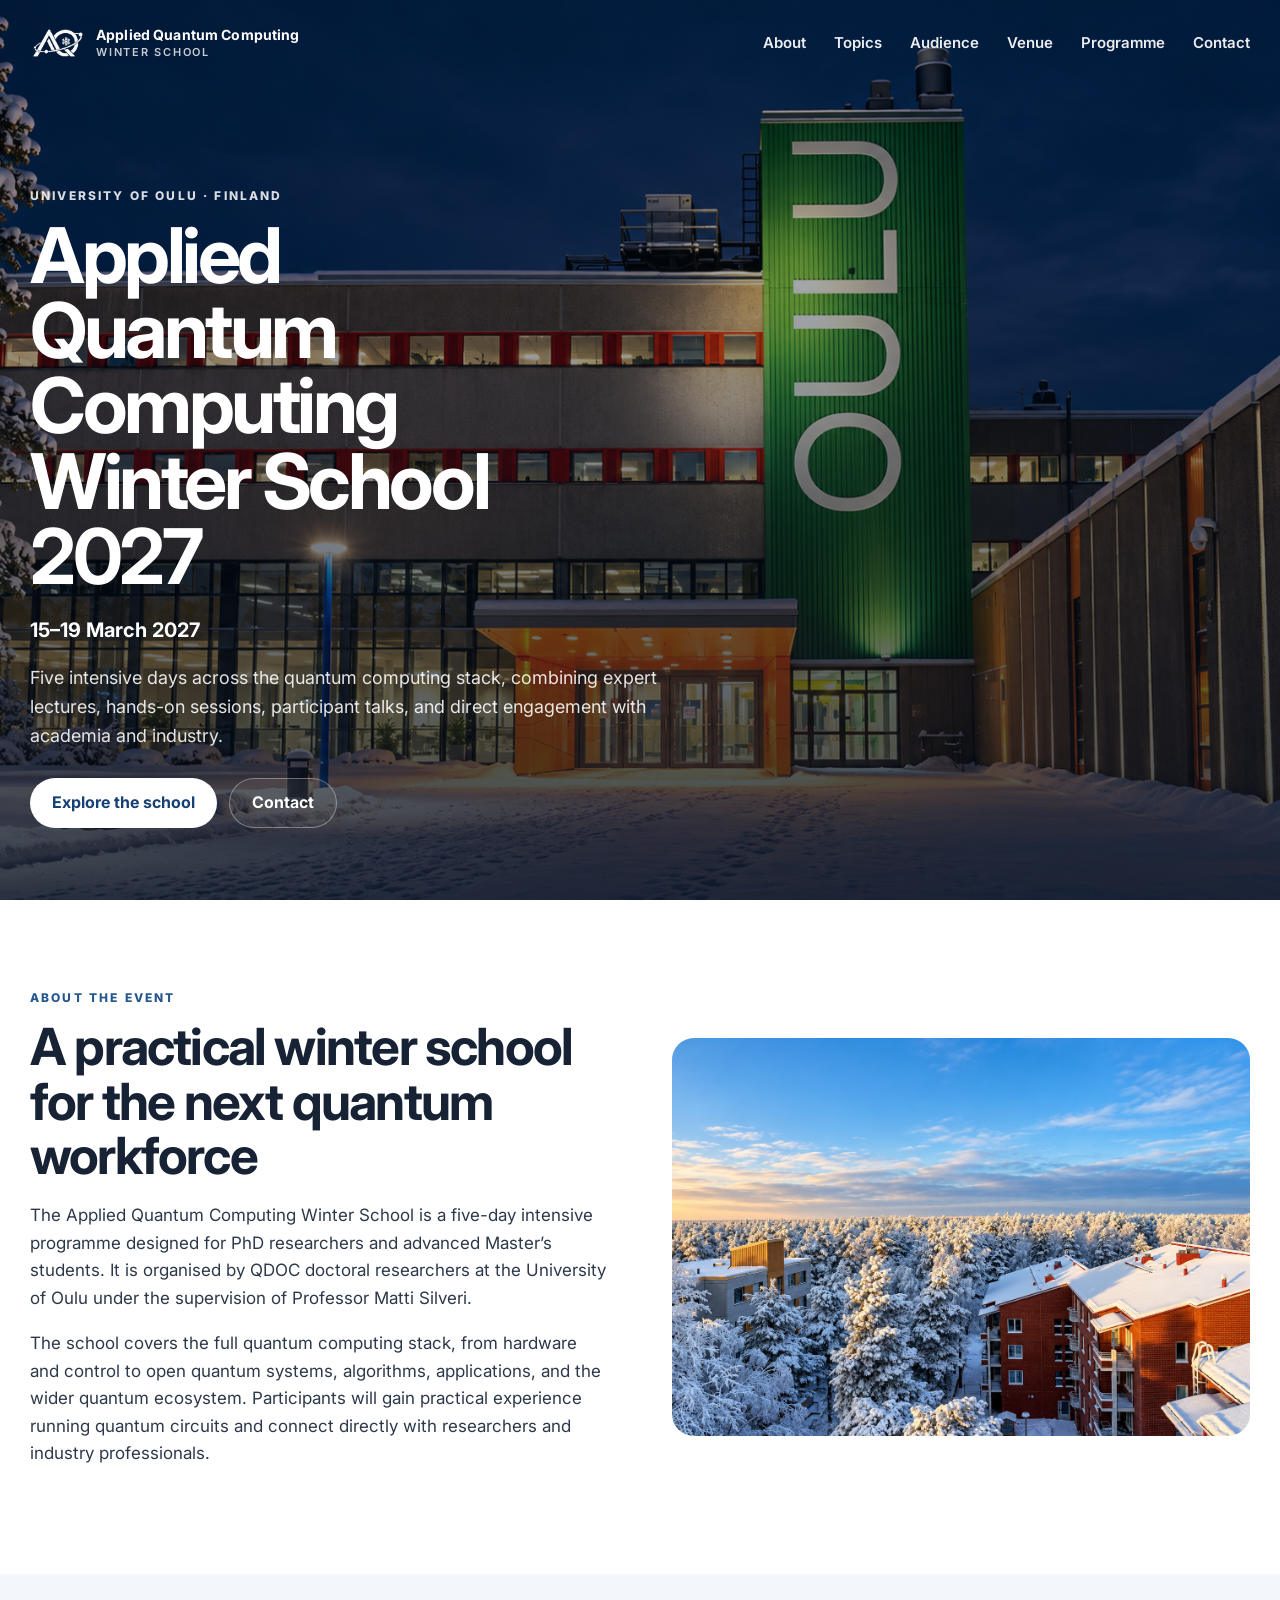
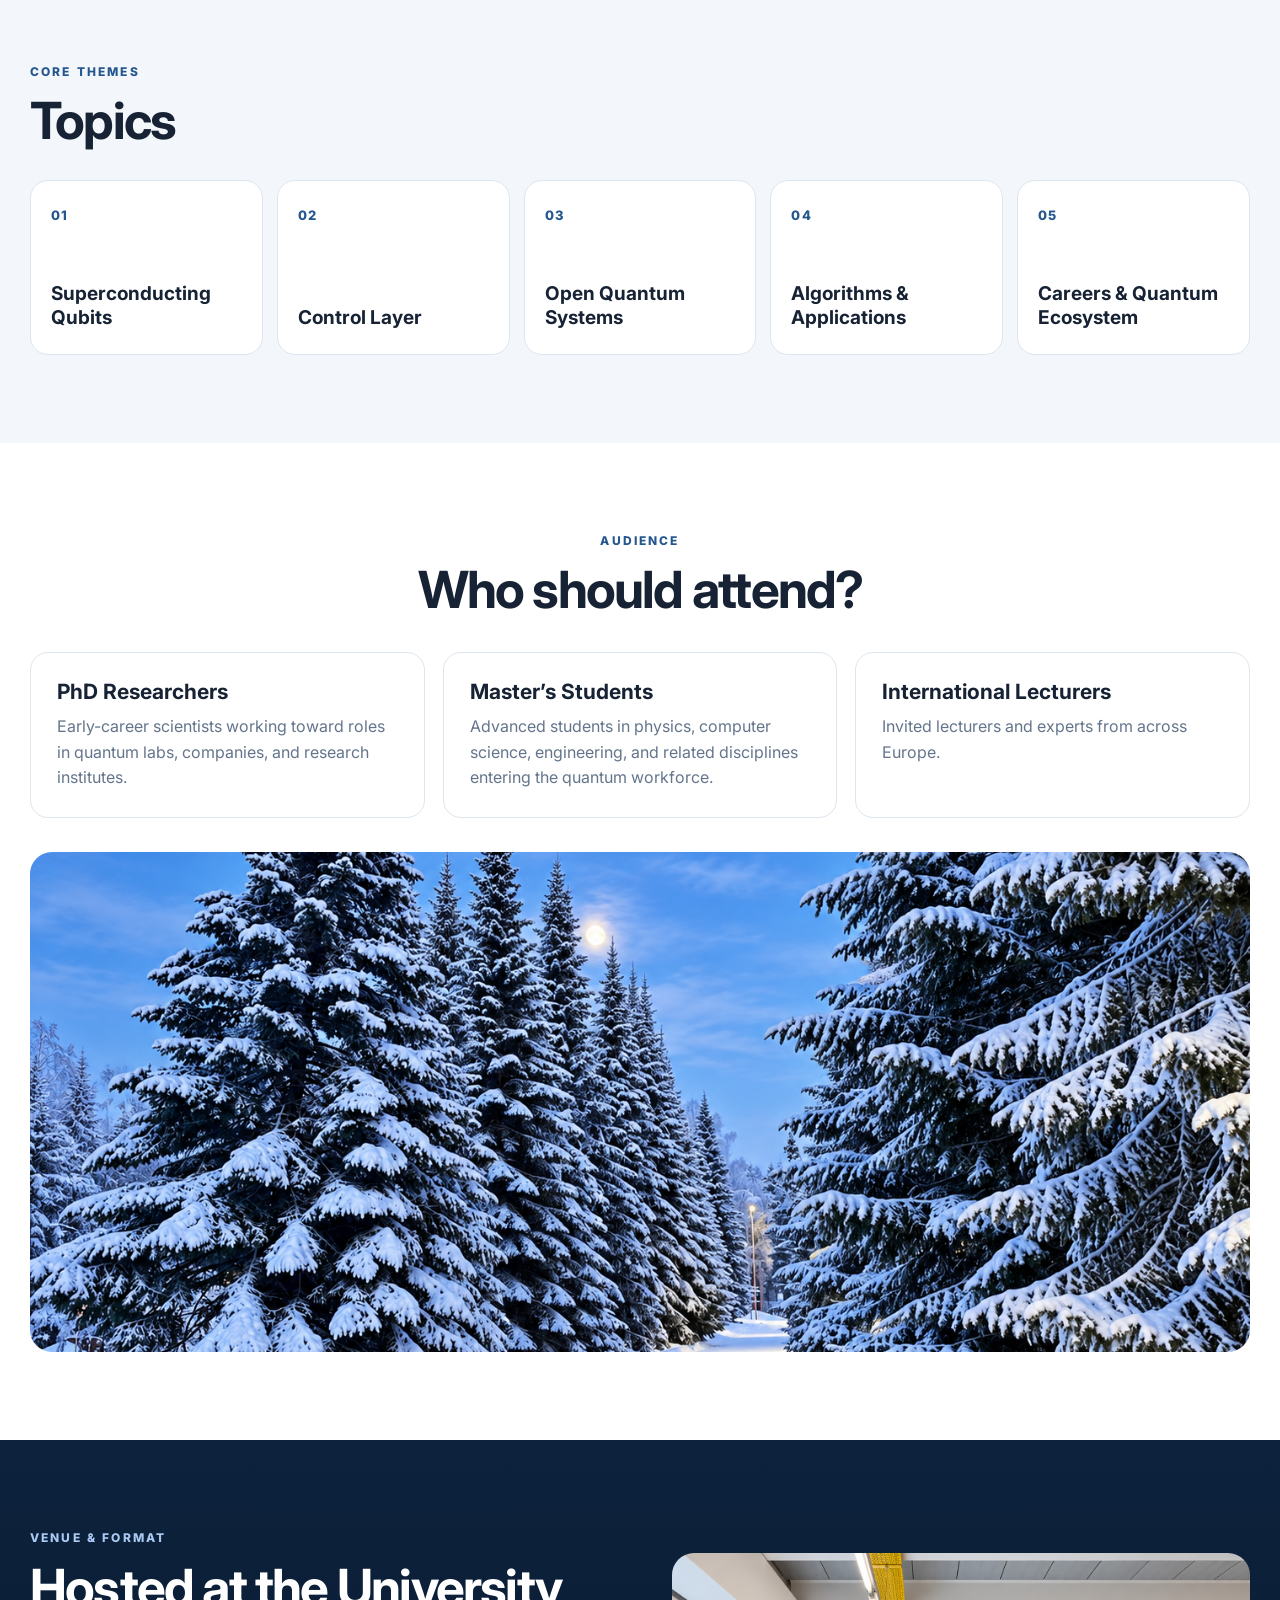
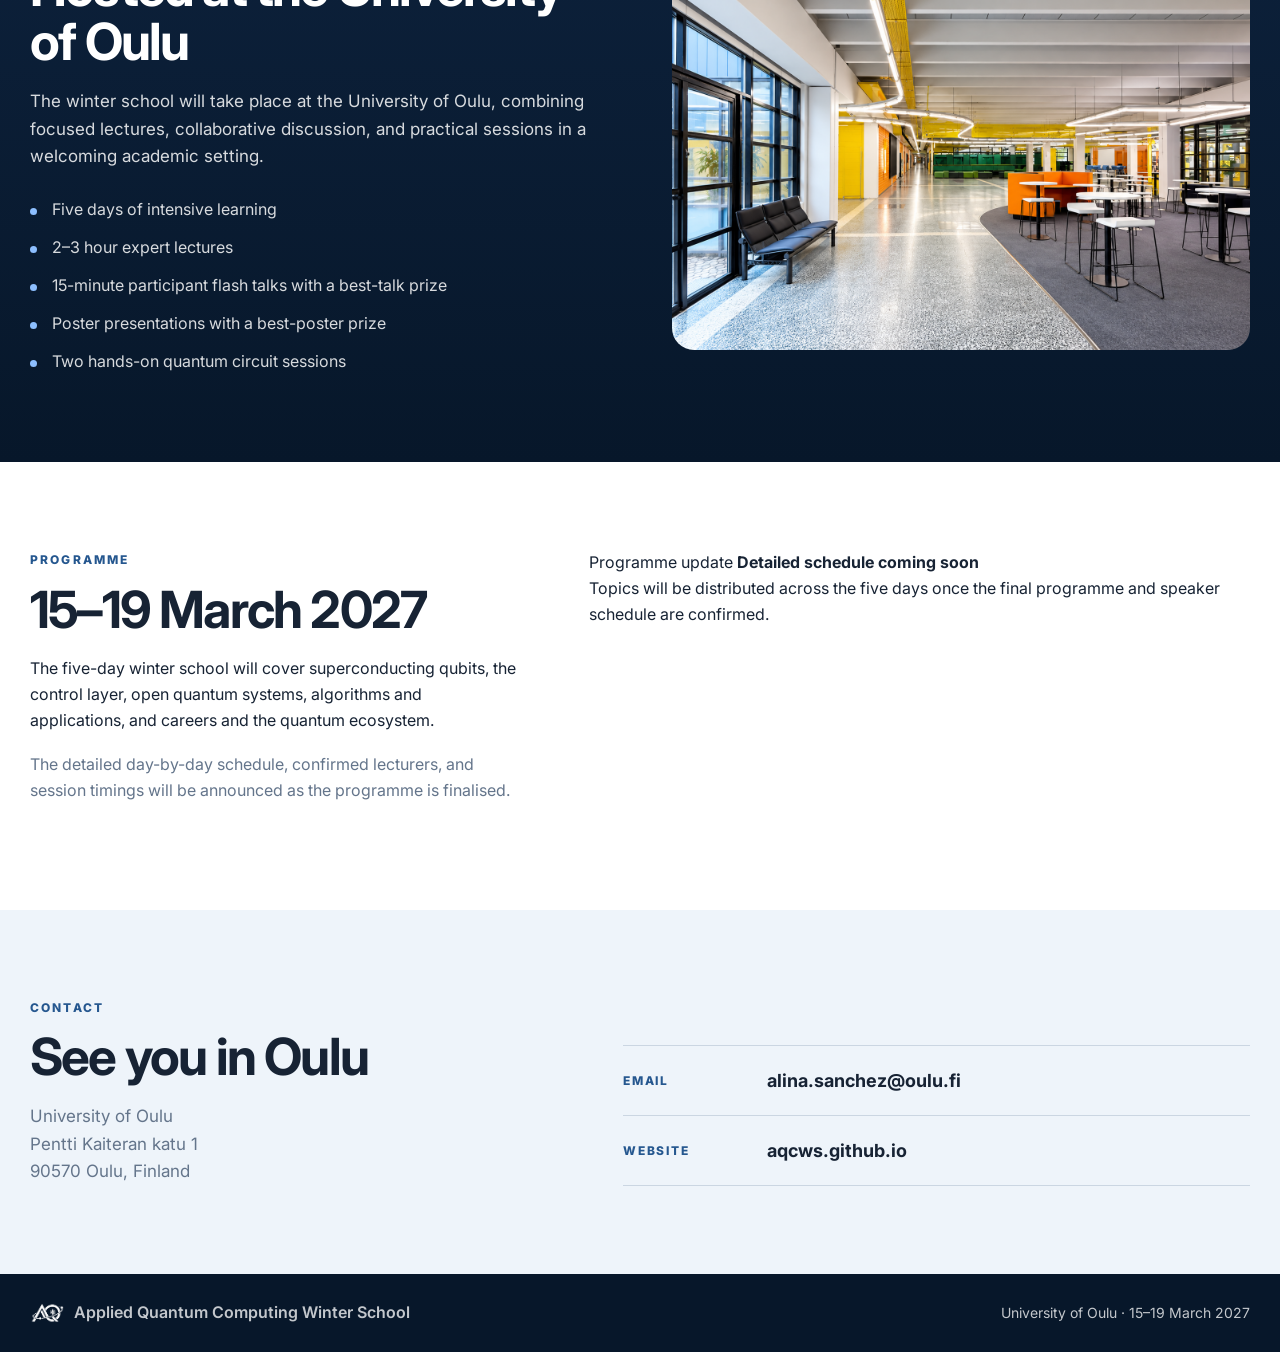
==== index.html @ cd7b3f80 "Update index.html" ====
<!DOCTYPE html>
<html lang="en">
<head>
  <meta charset="UTF-8" />
  <meta name="viewport" content="width=device-width, initial-scale=1.0" />
  <meta name="description" content="Applied Quantum Computing Winter School, 15–19 March 2027, University of Oulu, Finland." />
  <meta name="theme-color" content="#07172a" />
  <title>Applied Quantum Computing Winter School 2027</title>
  <link rel="icon" type="image/png" href="aq-symbol.png" />
  <link rel="preconnect" href="https://fonts.googleapis.com">
  <link rel="preconnect" href="https://fonts.gstatic.com" crossorigin>
  <link href="https://fonts.googleapis.com/css2?family=Inter:wght@400;500;600;700;800&display=swap" rel="stylesheet">
  <link rel="stylesheet" href="styles.css" />
</head>
<body>
  <header class="site-header" id="top">
    <div class="container nav-wrap">
      <a class="brand" href="#top" aria-label="Applied Quantum Computing Winter School home">
        <img src="aq-symbol.png" alt="AQ" />
        <span>Applied Quantum Computing<br><small>Winter School</small></span>
      </a>

      <button class="menu-toggle" type="button" aria-expanded="false" aria-controls="main-menu" aria-label="Toggle menu">
        <span></span><span></span><span></span>
      </button>

      <nav class="nav-links" id="main-menu" aria-label="Main navigation">
        <a href="#about">About</a>
        <a href="#topics">Topics</a>
        <a href="#audience">Audience</a>
        <a href="#venue">Venue</a>
        <a href="#programme">Programme</a>
        <a href="#contact">Contact</a>
      </nav>
    </div>
  </header>

  <main>
    <section class="hero">
      <img class="hero-bg" src="oulu-campus-night.png" alt="University of Oulu campus in winter" />
      <div class="hero-overlay"></div>
      <div class="container hero-content">
        <div class="hero-copy">
          <p class="eyebrow">University of Oulu · Finland</p>
          <h1>Applied Quantum Computing Winter School 2027</h1>
          <p class="hero-date">15–19 March 2027</p>
          <p class="hero-lead">Five intensive days across the quantum computing stack, combining expert lectures, hands-on sessions, participant talks, and direct engagement with academia and industry.</p>
          <div class="hero-actions">
            <a class="btn btn-light" href="#about">Explore the school</a>
            <a class="btn btn-ghost" href="#contact">Contact</a>
          </div>
        </div>
      </div>
    </section>

    <section class="section" id="about">
      <div class="container two-col about-grid">
        <div class="copy-block">
          <p class="section-kicker">About the event</p>
          <h2>A practical winter school for the next quantum workforce</h2>
          <p>The Applied Quantum Computing Winter School is a five-day intensive programme designed for PhD researchers and advanced Master’s students. It is organised by QDOC doctoral researchers at the University of Oulu under the supervision of Professor Matti Silveri.</p>
          <p>The school covers the full quantum computing stack, from hardware and control to open quantum systems, algorithms, applications, and the wider quantum ecosystem. Participants will gain practical experience running quantum circuits and connect directly with researchers and industry professionals.</p>
        </div>
        <figure class="photo-frame about-photo">
          <img src="oulu-snow-panorama.png" alt="Winter landscape in Oulu" />
        </figure>
      </div>
    </section>

    <section class="section section-soft" id="topics">
      <div class="container">
        <div class="section-heading">
          <p class="section-kicker">Core themes</p>
          <h2>Topics</h2>
        </div>
        <div class="topics-grid">
          <article class="topic-card"><span>01</span><h3>Superconducting Qubits</h3></article>
          <article class="topic-card"><span>02</span><h3>Control Layer</h3></article>
          <article class="topic-card"><span>03</span><h3>Open Quantum Systems</h3></article>
          <article class="topic-card"><span>04</span><h3>Algorithms &amp; Applications</h3></article>
          <article class="topic-card"><span>05</span><h3>Careers &amp; Quantum Ecosystem</h3></article>
        </div>
      </div>
    </section>

    <section class="section" id="audience">
      <div class="container">
        <div class="section-heading center-heading">
          <p class="section-kicker">Audience</p>
          <h2>Who should attend?</h2>
        </div>
        <div class="audience-grid">
          <article class="audience-card">
            <h3>PhD Researchers</h3>
            <p>Early-career scientists working toward roles in quantum labs, companies, and research institutes.</p>
          </article>
          <article class="audience-card">
            <h3>Master’s Students</h3>
            <p>Advanced students in physics, computer science, engineering, and related disciplines entering the quantum workforce.</p>
          </article>
          <article class="audience-card">
            <h3>International Lecturers</h3>
            <p>Invited lecturers and experts from across Europe.</p>
          </article>
        </div>
        <figure class="wide-photo">
          <img src="oulu-forest-path.png" alt="Snow-covered forest path in Oulu" />
        </figure>
      </div>
    </section>

    <section class="section venue-section" id="venue">
      <div class="container two-col venue-grid">
        <div class="copy-block venue-copy">
          <p class="section-kicker light">Venue &amp; format</p>
          <h2>Hosted at the University of Oulu</h2>
          <p>The winter school will take place at the University of Oulu, combining focused lectures, collaborative discussion, and practical sessions in a welcoming academic setting.</p>
          <ul class="feature-list">
            <li>Five days of intensive learning</li>
            <li>2–3 hour expert lectures</li>
            <li>15-minute participant flash talks with a best-talk prize</li>
            <li>Poster presentations with a best-poster prize</li>
            <li>Two hands-on quantum circuit sessions</li>
          </ul>
        </div>
        <figure class="photo-frame venue-photo">
          <img src="oulu-university-interior.png" alt="Interior at the University of Oulu" />
        </figure>
      </div>
    </section>

<section class="section" id="programme">
  <div class="container programme-layout">
    <div class="programme-intro">
      <p class="section-kicker">Programme</p>
      <h2>15–19 March 2027</h2>
      <p>
        The five-day winter school will cover superconducting qubits,
        the control layer, open quantum systems, algorithms and applications,
        and careers and the quantum ecosystem.
      </p>
      <p>
        The detailed day-by-day schedule, confirmed lecturers, and session
        timings will be announced as the programme is finalised.
      </p>
    </div>

    <div class="programme-status">
      <span>Programme update</span>
      <strong>Detailed schedule coming soon</strong>
      <p>
        Topics will be distributed across the five days once the final
        programme and speaker schedule are confirmed.
      </p>
    </div>
  </div>
</section>

    <section class="section contact-section" id="contact">
      <div class="container contact-inner">
        <div>
          <p class="section-kicker">Contact</p>
          <h2>See you in Oulu</h2>
          <p class="contact-address">University of Oulu<br>Pentti Kaiteran katu 1<br>90570 Oulu, Finland</p>
        </div>
        <div class="contact-links">
          <a href="mailto:aqcwinterschool@oulu.fi"><span>Email</span><strong>alina.sanchez@oulu.fi</strong></a>
          <a href="https://aqcws.github.io"><span>Website</span><strong>aqcws.github.io</strong></a>
        </div>
      </div>
    </section>
  </main>

  <footer class="footer">
    <div class="container footer-inner">
      <div class="footer-brand">
        <img src="aq-symbol.png" alt="AQ" />
        <span>Applied Quantum Computing Winter School</span>
      </div>
      <p>University of Oulu · 15–19 March 2027</p>
    </div>
  </footer>

  <script src="script.js"></script>
</body>
</html>
---- styles.css ----
:root {
  --ink: #172334;
  --muted: #64758b;
  --blue: #163f76;
  --blue2: #25578f;
  --soft: #f3f7fb;
  --white: #ffffff;
  --dark: #07172a;
  --dark2: #0d223d;
  --line: #dde5ee;
  --max: 1220px;
}

* { box-sizing: border-box; }
html { scroll-behavior: smooth; }
body {
  margin: 0;
  font-family: Inter, system-ui, -apple-system, BlinkMacSystemFont, "Segoe UI", sans-serif;
  color: var(--ink);
  background: #fff;
  line-height: 1.62;
}
img { display: block; max-width: 100%; }
a { color: inherit; text-decoration: none; }
figure { margin: 0; }
.container { width: min(calc(100% - 48px), var(--max)); margin: 0 auto; }

.site-header {
  position: absolute;
  inset: 0 0 auto 0;
  z-index: 20;
  color: #fff;
}
.site-header.scrolled {
  position: fixed;
  background: rgba(7,23,42,.90);
  backdrop-filter: blur(14px);
  box-shadow: 0 8px 24px rgba(0,0,0,.18);
}
.nav-wrap {
  min-height: 86px;
  display: flex;
  align-items: center;
  justify-content: space-between;
  gap: 28px;
}
.brand {
  display: inline-flex;
  align-items: center;
  gap: 12px;
  font-size: 14px;
  font-weight: 700;
  line-height: 1.15;
  letter-spacing: .01em;
  flex: 0 0 auto;
}
.brand img {
  width: 54px;
  height: 54px;
  object-fit: contain;
}
.brand small {
  font-size: 11px;
  font-weight: 600;
  letter-spacing: .16em;
  text-transform: uppercase;
  opacity: .78;
}
.nav-links { display: flex; align-items: center; gap: 28px; }
.nav-links a { font-size: 15px; font-weight: 600; color: #fff; opacity: .92; }
.nav-links a:hover { opacity: 1; }
.menu-toggle { display: none; border: 0; background: transparent; padding: 6px; }
.menu-toggle span { width: 25px; height: 2px; background: #fff; display: block; margin: 5px 0; }

.hero {
  position: relative;
  min-height: 760px;
  height: 100svh;
  max-height: 980px;
  display: flex;
  align-items: flex-end;
  overflow: hidden;
  background: var(--dark);
}
.hero-bg {
  position: absolute;
  inset: 0;
  width: 100%;
  height: 100%;
  object-fit: cover;
  object-position: center 48%;
}
.hero-overlay {
  position: absolute;
  inset: 0;
  background: linear-gradient(180deg, rgba(4,14,27,.34) 0%, rgba(4,14,27,.35) 30%, rgba(4,14,27,.78) 100%);
}
.hero-content { position: relative; z-index: 2; padding: 150px 0 72px; }
.hero-copy { max-width: 820px; color: #fff; }
.eyebrow, .section-kicker {
  margin: 0 0 12px;
  font-size: 12px;
  font-weight: 800;
  letter-spacing: .18em;
  text-transform: uppercase;
}
.eyebrow { color: rgba(255,255,255,.85); }
.section-kicker { color: var(--blue2); }
.section-kicker.light { color: #a9c9f2; }
.hero h1 {
  margin: 0;
  font-size: clamp(54px, 6vw, 82px);
  line-height: .98;
  letter-spacing: -.045em;
  max-width: 11ch;
}
.hero-date { margin: 20px 0 0; font-size: 20px; font-weight: 700; }
.hero-lead { margin: 16px 0 0; max-width: 680px; font-size: 18px; color: rgba(255,255,255,.88); }
.hero-actions { display: flex; gap: 12px; margin-top: 28px; flex-wrap: wrap; }
.btn { display: inline-flex; align-items: center; justify-content: center; min-height: 50px; padding: 0 22px; border-radius: 999px; font-weight: 700; }
.btn-light { background: #fff; color: var(--blue); }
.btn-ghost { color: #fff; border: 1px solid rgba(255,255,255,.35); background: rgba(255,255,255,.06); }

.section { padding: 88px 0; }
.section-soft { background: var(--soft); }
.two-col { display: grid; grid-template-columns: minmax(0, 1fr) minmax(0, 1fr); gap: 64px; align-items: center; }
h2 { margin: 0 0 20px; font-size: clamp(36px, 4vw, 58px); line-height: 1.06; letter-spacing: -.035em; }
h3 { margin: 0 0 8px; font-size: 21px; line-height: 1.25; }
p { margin: 0 0 18px; }
.copy-block { max-width: 580px; }
.copy-block p:not(.section-kicker) { font-size: 17px; color: #2d394a; }

.photo-frame { overflow: hidden; border-radius: 22px; background: #eaf0f6; }
.photo-frame img { width: 100%; height: 100%; object-fit: cover; }
.about-photo { aspect-ratio: 16 / 11; }
.about-photo img { object-position: center 52%; }
.venue-photo { aspect-ratio: 16 / 11; }
.venue-photo img { object-position: center center; }

.section-heading { margin-bottom: 32px; }
.center-heading { text-align: center; max-width: 720px; margin: 0 auto 36px; }
.topics-grid { display: grid; grid-template-columns: repeat(5, 1fr); gap: 14px; }
.topic-card { min-height: 175px; padding: 24px 20px; background: #fff; border: 1px solid var(--line); border-radius: 18px; display: flex; flex-direction: column; justify-content: space-between; }
.topic-card span { color: var(--blue2); font-weight: 800; font-size: 13px; letter-spacing: .1em; }
.topic-card h3 { margin: 28px 0 0; font-size: 19px; }

.audience-grid { display: grid; grid-template-columns: repeat(3, 1fr); gap: 18px; margin-bottom: 34px; }
.audience-card { padding: 26px; border: 1px solid var(--line); border-radius: 18px; background: #fff; }
.audience-card p { color: var(--muted); margin: 0; }
.wide-photo { height: 500px; overflow: hidden; border-radius: 22px; }
.wide-photo img { width: 100%; height: 100%; object-fit: cover; object-position: center center; }

.venue-section { background: linear-gradient(180deg, var(--dark2), var(--dark)); color: #fff; }
.venue-copy { max-width: 560px; }
.venue-copy h2 { color: #fff; }
.venue-copy p:not(.section-kicker), .feature-list li { color: rgba(255,255,255,.84); }
.feature-list { list-style: none; padding: 0; margin: 26px 0 0; display: grid; gap: 12px; }
.feature-list li { position: relative; padding-left: 22px; }
.feature-list li::before { content: ""; position: absolute; left: 0; top: .72em; width: 7px; height: 7px; border-radius: 50%; background: #8dbfff; }

.programme-layout { display: grid; grid-template-columns: .85fr 1.15fr; gap: 70px; align-items: start; }
.programme-intro p:last-child { color: var(--muted); max-width: 520px; }
.programme-list { border-top: 1px solid var(--line); }
.programme-list > div { display: grid; grid-template-columns: 90px 1fr; gap: 18px; padding: 19px 0; border-bottom: 1px solid var(--line); }
.programme-list span { color: var(--blue2); font-weight: 800; }
.programme-list strong { font-size: 17px; }

.contact-section { background: #eef4fa; }
.contact-inner { display: grid; grid-template-columns: .9fr 1.1fr; gap: 80px; align-items: end; }
.contact-address { color: var(--muted); font-size: 17px; margin: 0; }
.contact-links { display: flex; flex-direction: column; border-top: 1px solid #cbd6e2; }
.contact-links a { display: grid; grid-template-columns: 120px 1fr; gap: 24px; align-items: center; padding: 20px 0; border-bottom: 1px solid #cbd6e2; }
.contact-links span { font-size: 12px; font-weight: 800; letter-spacing: .15em; text-transform: uppercase; color: var(--blue2); }
.contact-links strong { font-size: 18px; word-break: break-word; }

.footer { background: var(--dark); color: rgba(255,255,255,.76); padding: 22px 0; }
.footer-inner { display: flex; justify-content: space-between; align-items: center; gap: 24px; }
.footer-brand { display: flex; align-items: center; gap: 10px; font-weight: 600; }
.footer-brand img { width: 34px; height: 34px; object-fit: contain; }
.footer p { margin: 0; font-size: 14px; }

@media (max-width: 1050px) {
  .topics-grid { grid-template-columns: repeat(3, 1fr); }
  .two-col, .programme-layout, .contact-inner { grid-template-columns: 1fr; gap: 38px; }
  .copy-block, .venue-copy { max-width: none; }
  .about-photo, .venue-photo { max-width: 760px; }
  .contact-inner { align-items: start; }
}

@media (max-width: 820px) {
  .container { width: min(calc(100% - 32px), var(--max)); }
  .brand span { display: none; }
  .brand img { width: 48px; height: 48px; }
  .menu-toggle { display: block; }
  .nav-links { display: none; position: absolute; top: 76px; left: 16px; right: 16px; flex-direction: column; align-items: flex-start; gap: 8px; padding: 16px; border-radius: 14px; background: rgba(7,23,42,.98); }
  .nav-links.open { display: flex; }
  .nav-links a { width: 100%; padding: 8px 4px; }
  .hero { min-height: 700px; height: 90svh; }
  .hero-content { padding: 130px 0 56px; }
  .hero h1 { font-size: clamp(44px, 11vw, 64px); max-width: 10ch; }
  .hero-lead { font-size: 16px; }
  .section { padding: 68px 0; }
  .audience-grid { grid-template-columns: 1fr; }
  .wide-photo { height: 420px; }
}

@media (max-width: 620px) {
  .topics-grid { grid-template-columns: 1fr; }
  .topic-card { min-height: 130px; }
  .hero h1 { font-size: 46px; }
  .hero-date { font-size: 18px; }
  .wide-photo { height: 330px; }
  .contact-links a { grid-template-columns: 1fr; gap: 4px; }
  .footer-inner { flex-direction: column; align-items: flex-start; }
}
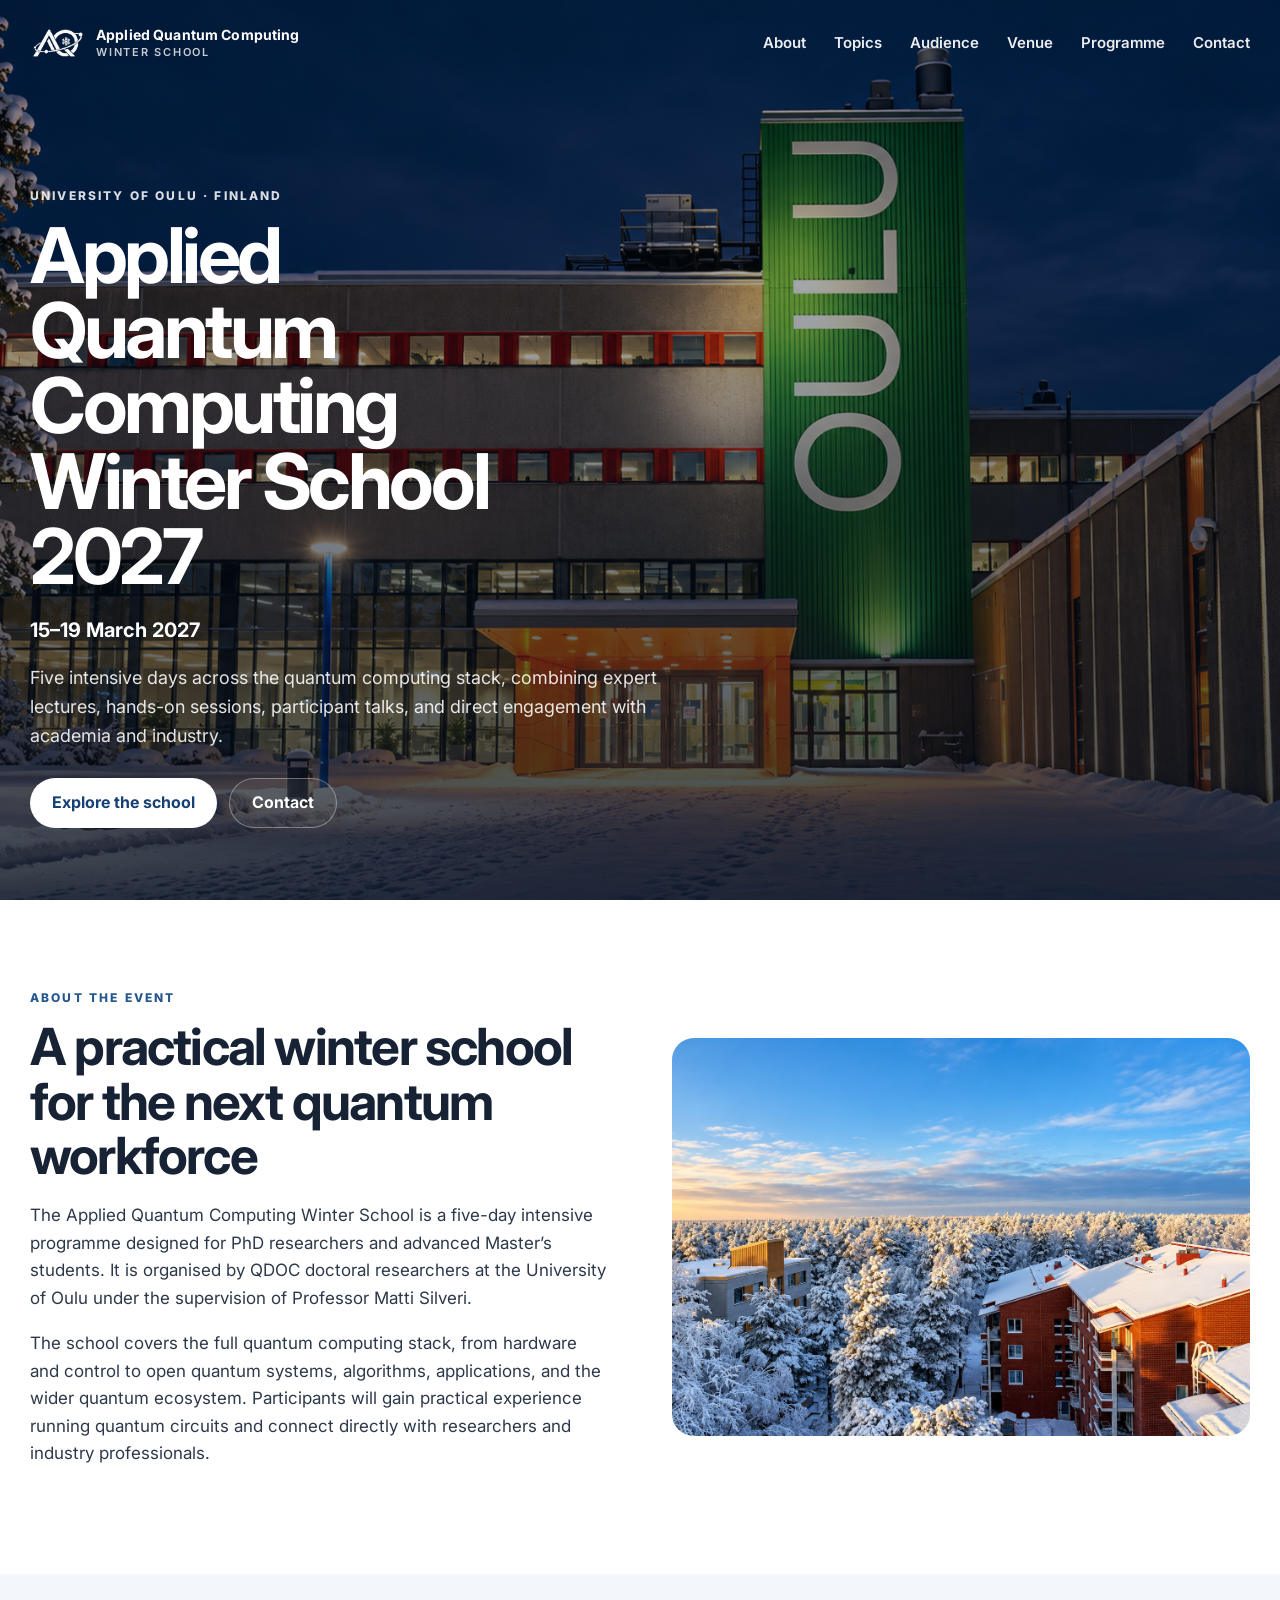
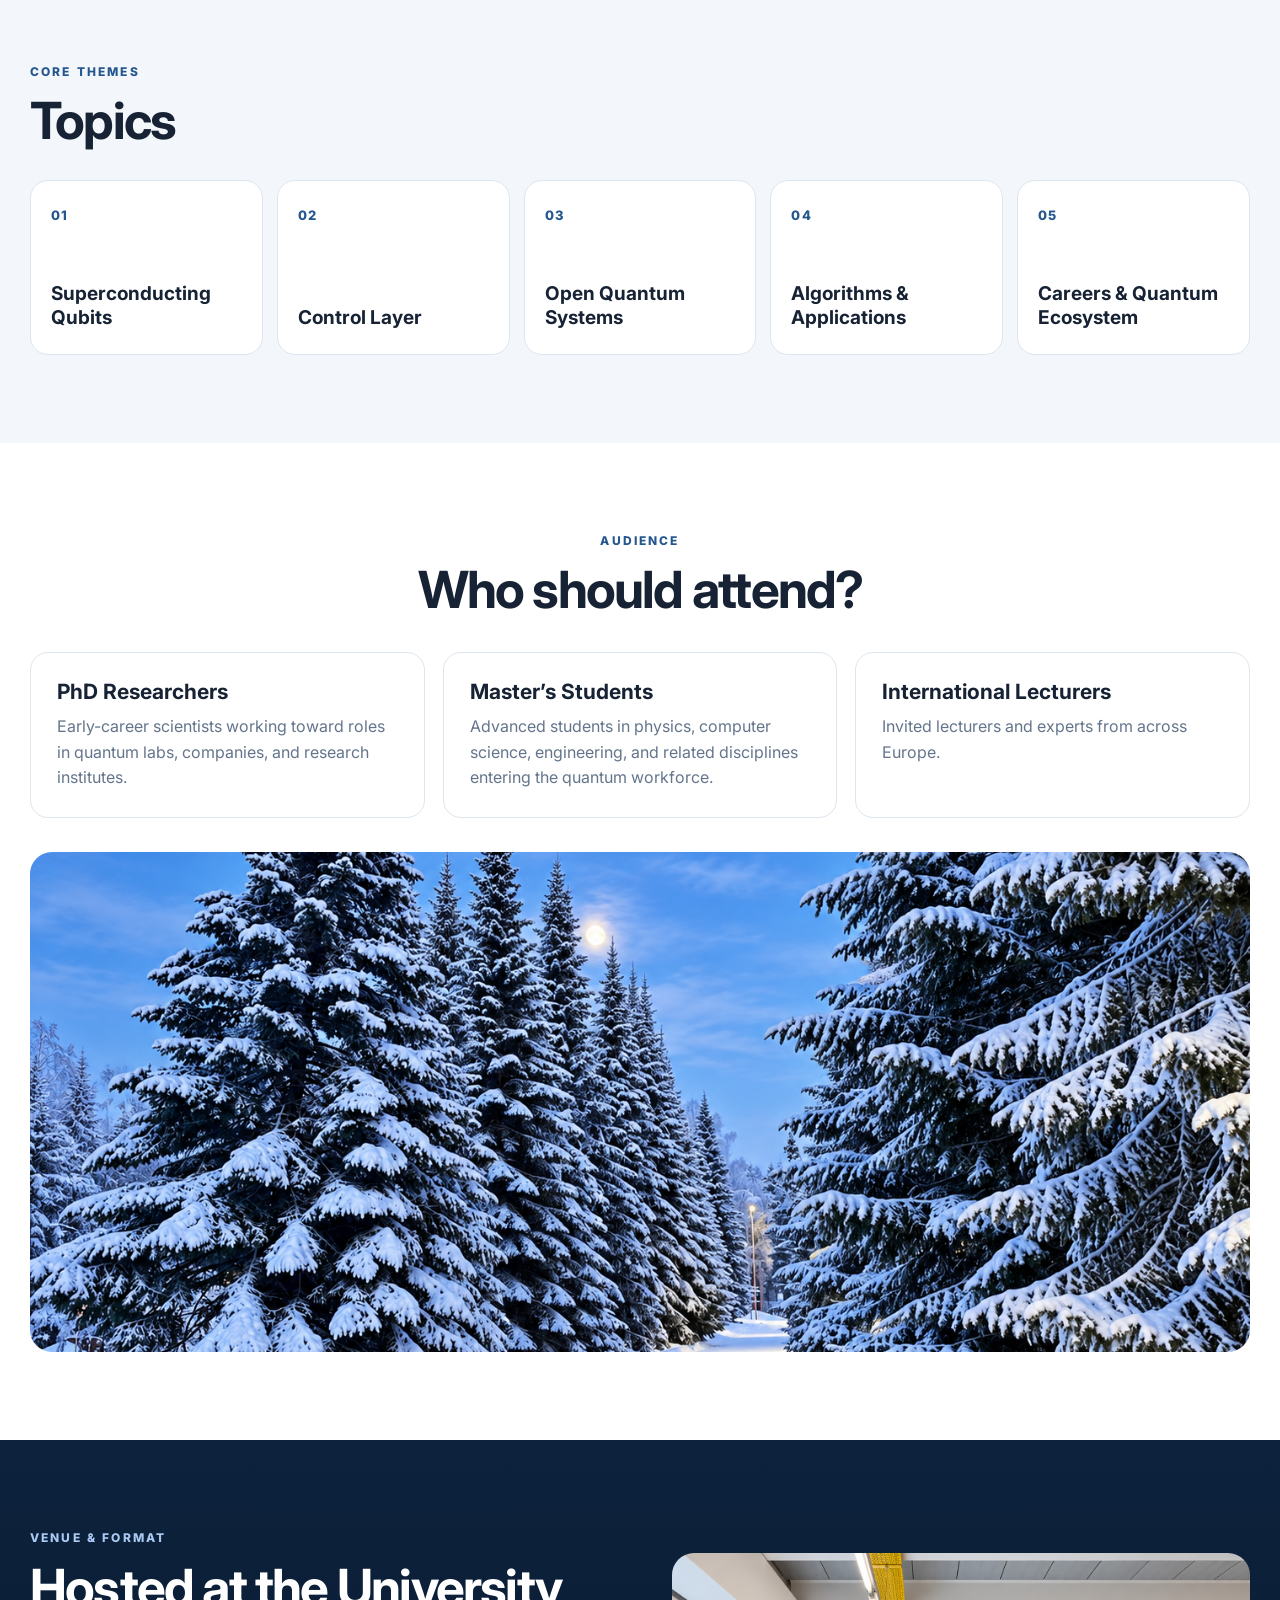
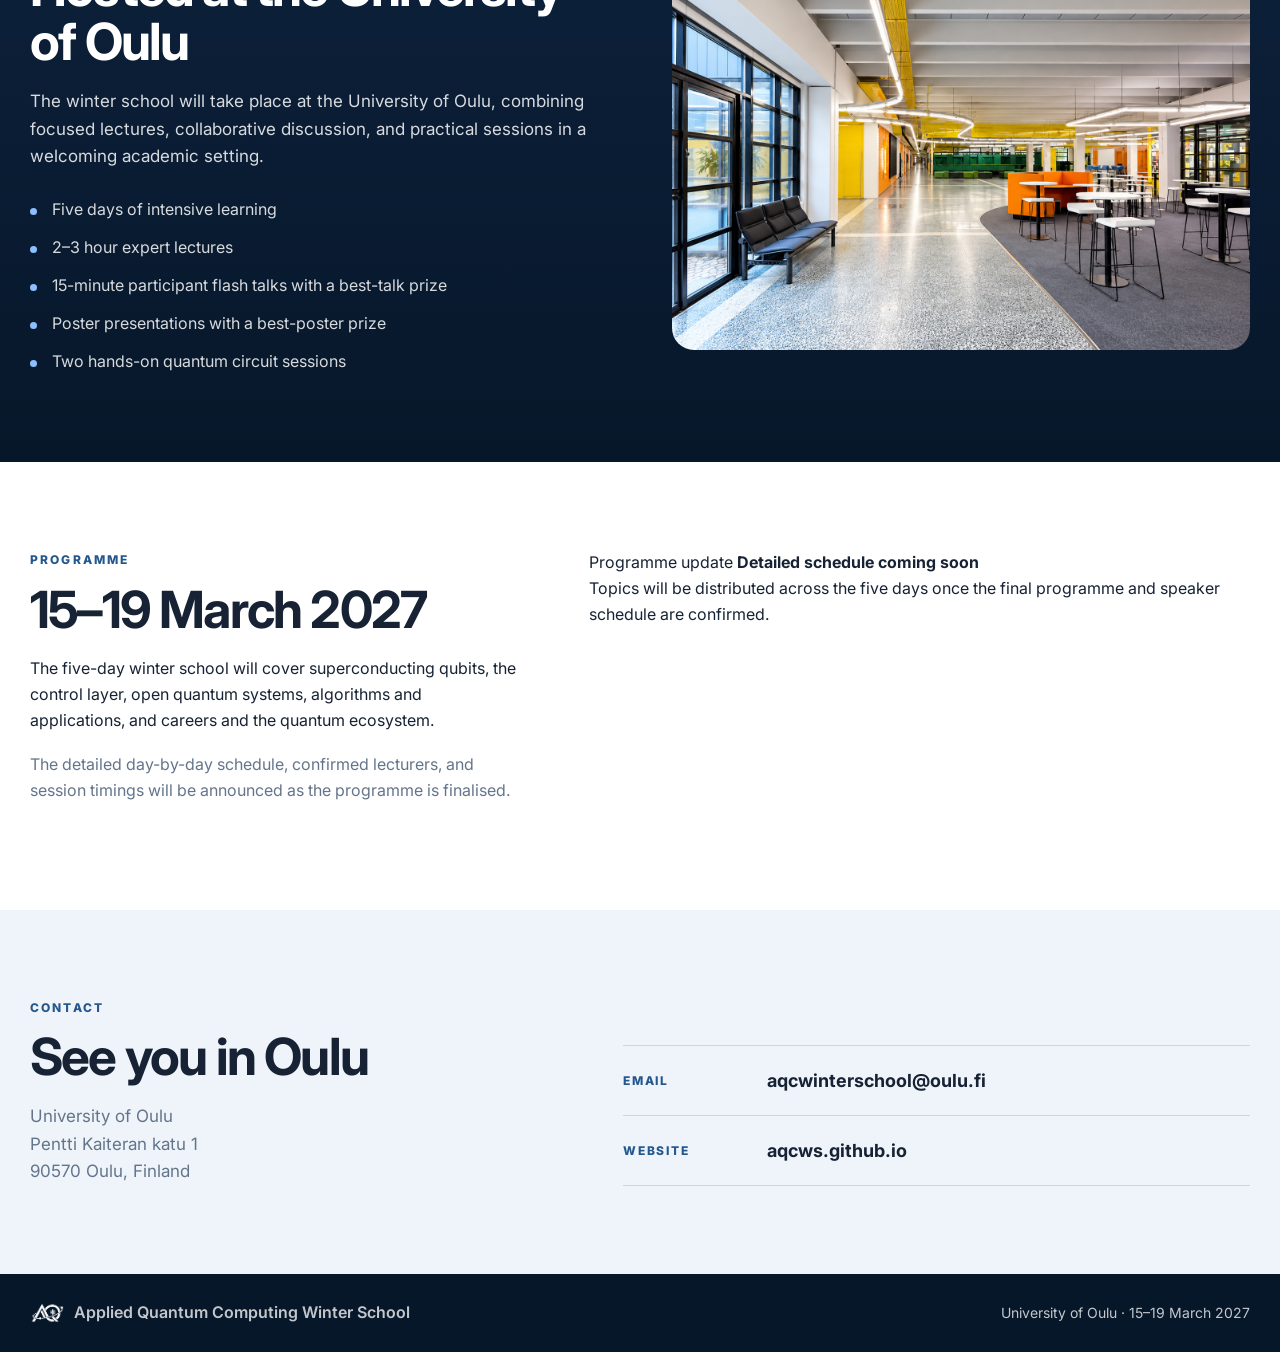
==== commit c32e43e2: "Update index.html" ====
--- a/index.html
+++ b/index.html
@@ -164,7 +164,7 @@
           <p class="contact-address">University of Oulu<br>Pentti Kaiteran katu 1<br>90570 Oulu, Finland</p>
         </div>
         <div class="contact-links">
-          <a href="mailto:aqcwinterschool@oulu.fi"><span>Email</span><strong>alina.sanchez@oulu.fi</strong></a>
+          <a href="mailto:aqcwinterschool@oulu.fi"><span>Email</span><strong>aqcwinterschool@oulu.fi</strong></a>
           <a href="https://aqcws.github.io"><span>Website</span><strong>aqcws.github.io</strong></a>
         </div>
       </div>
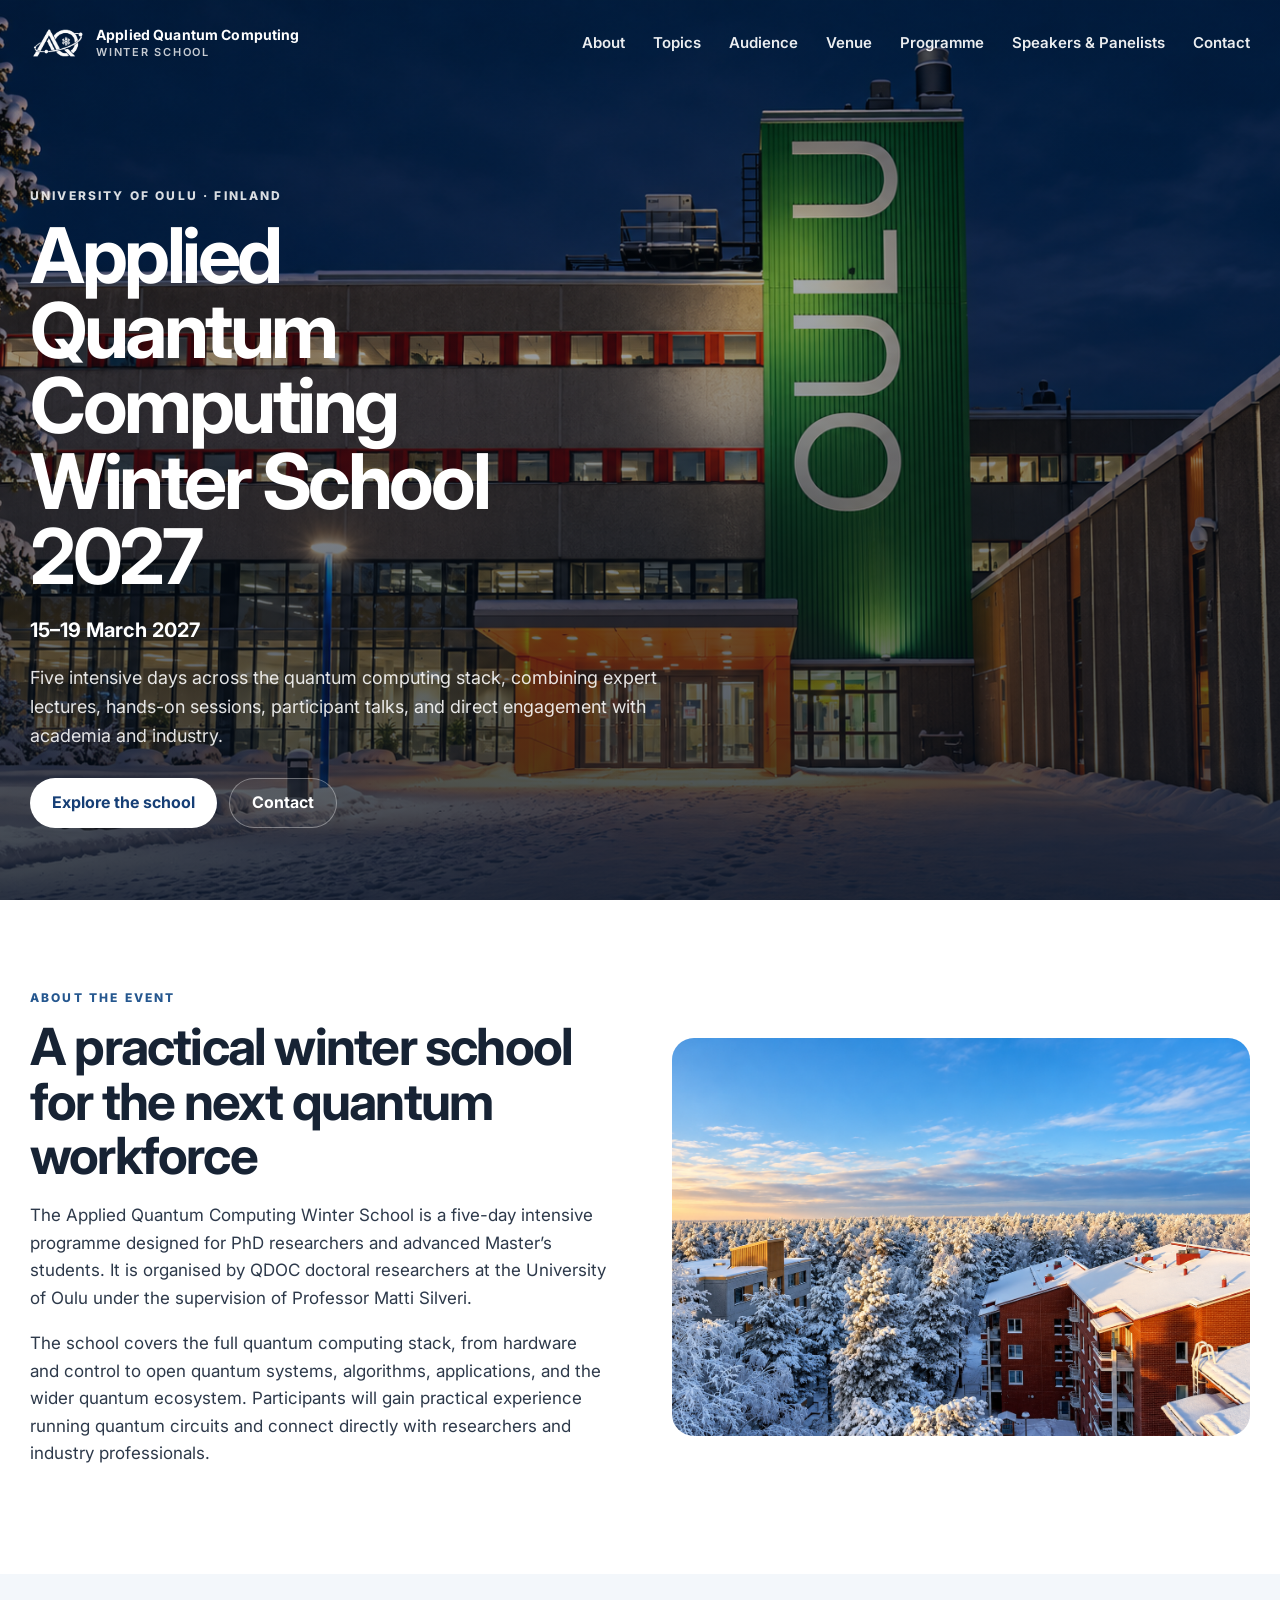
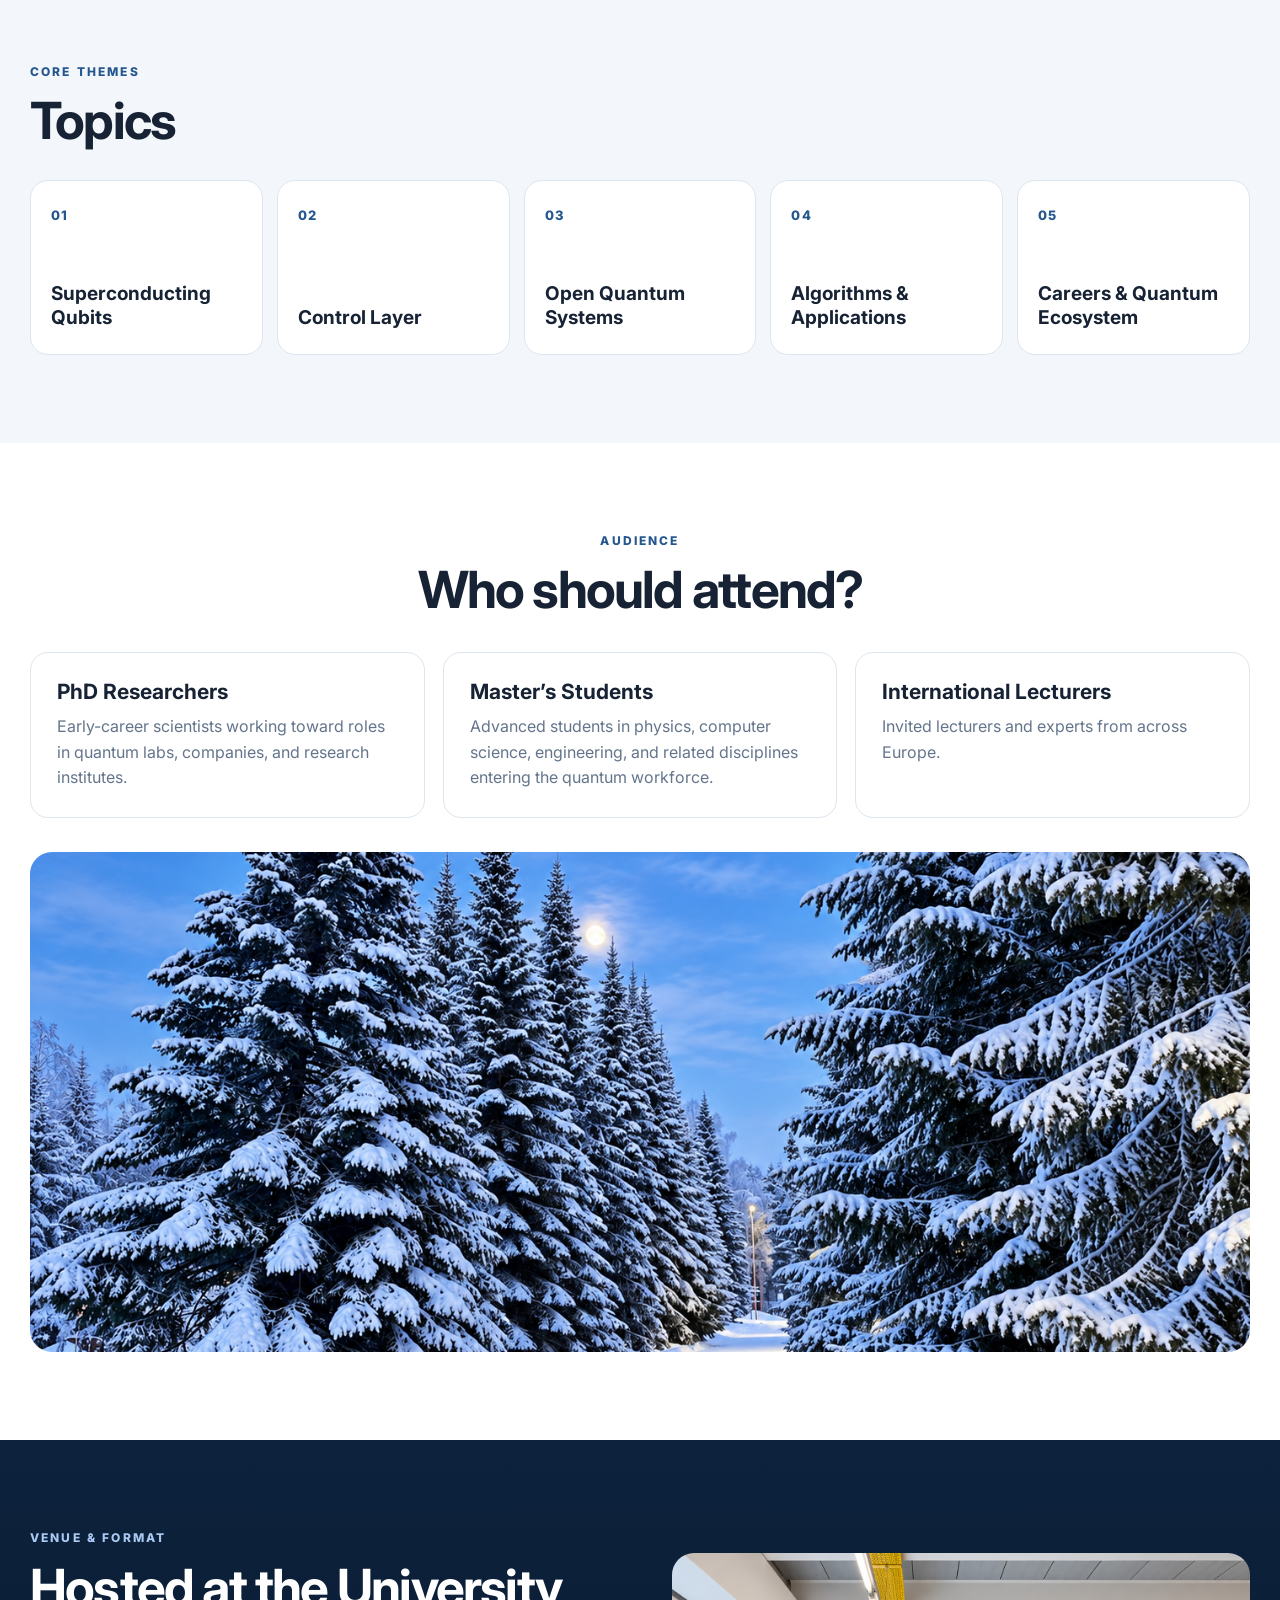
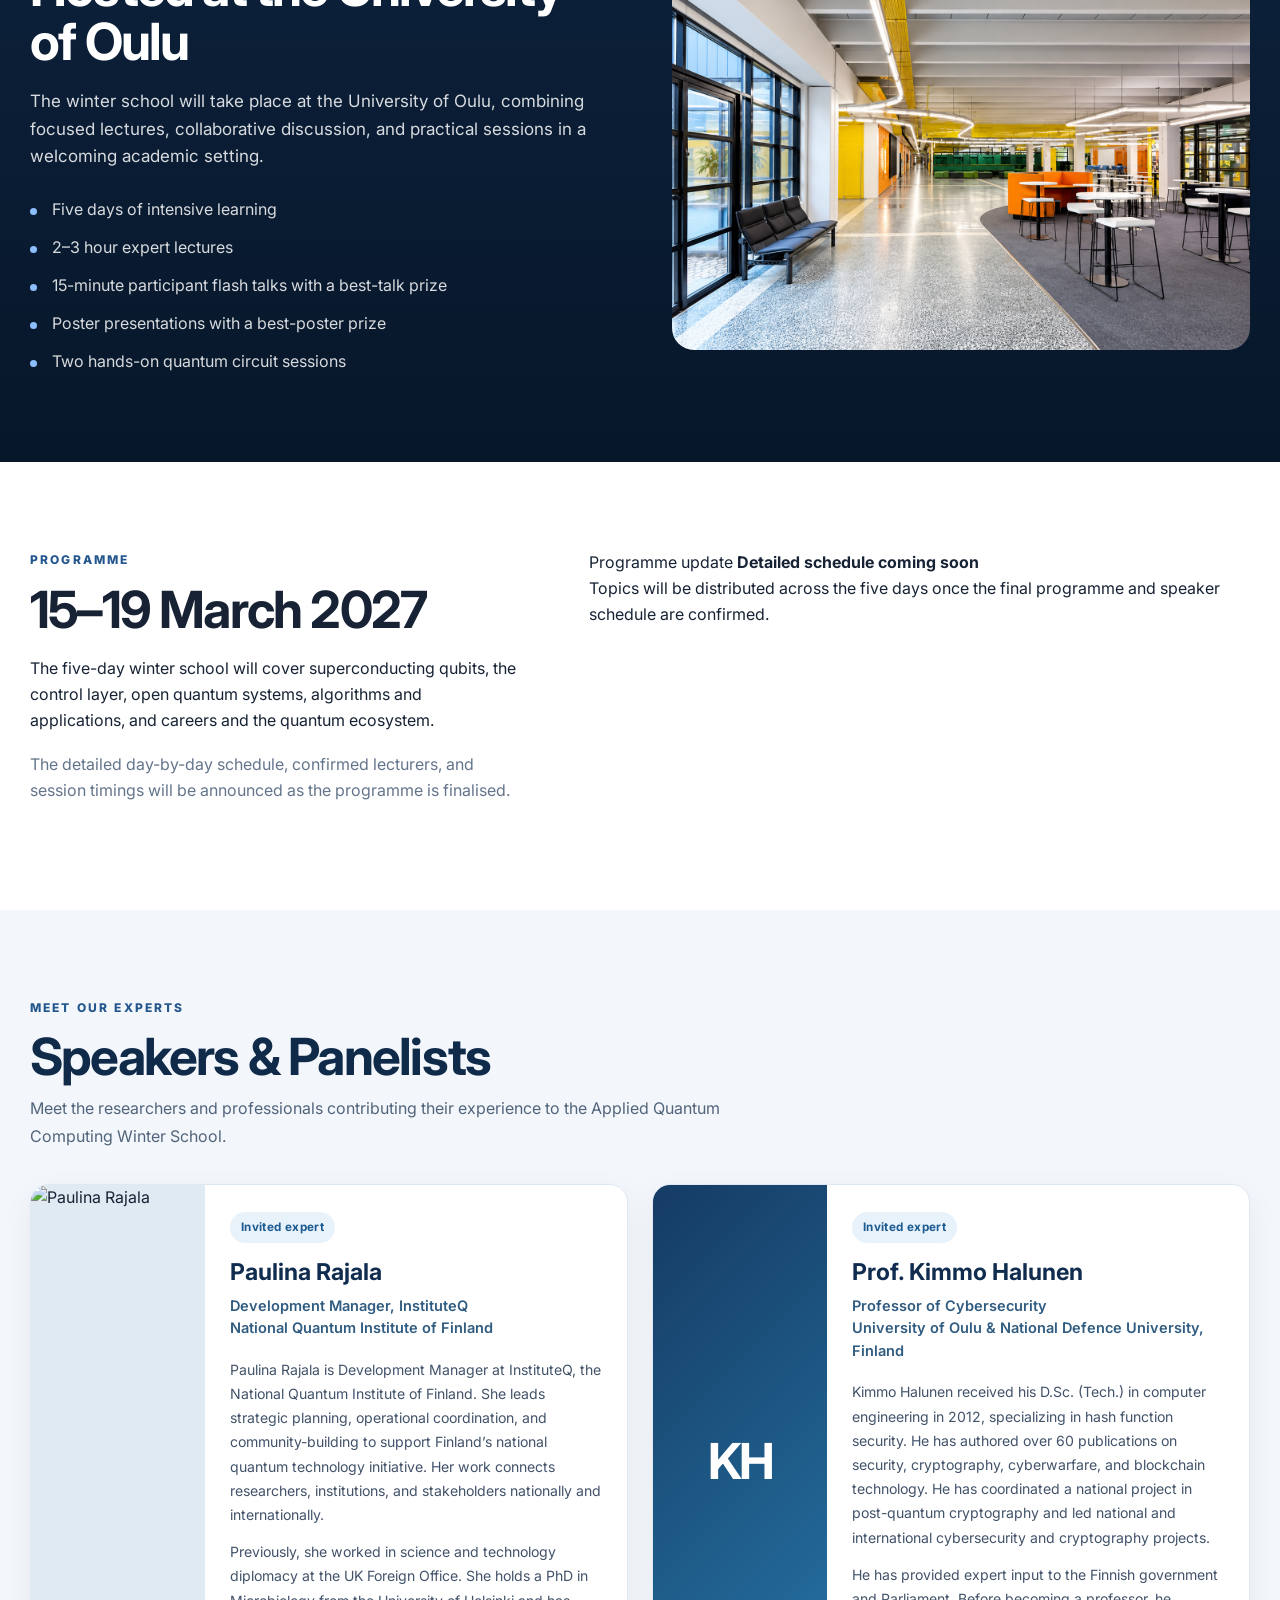
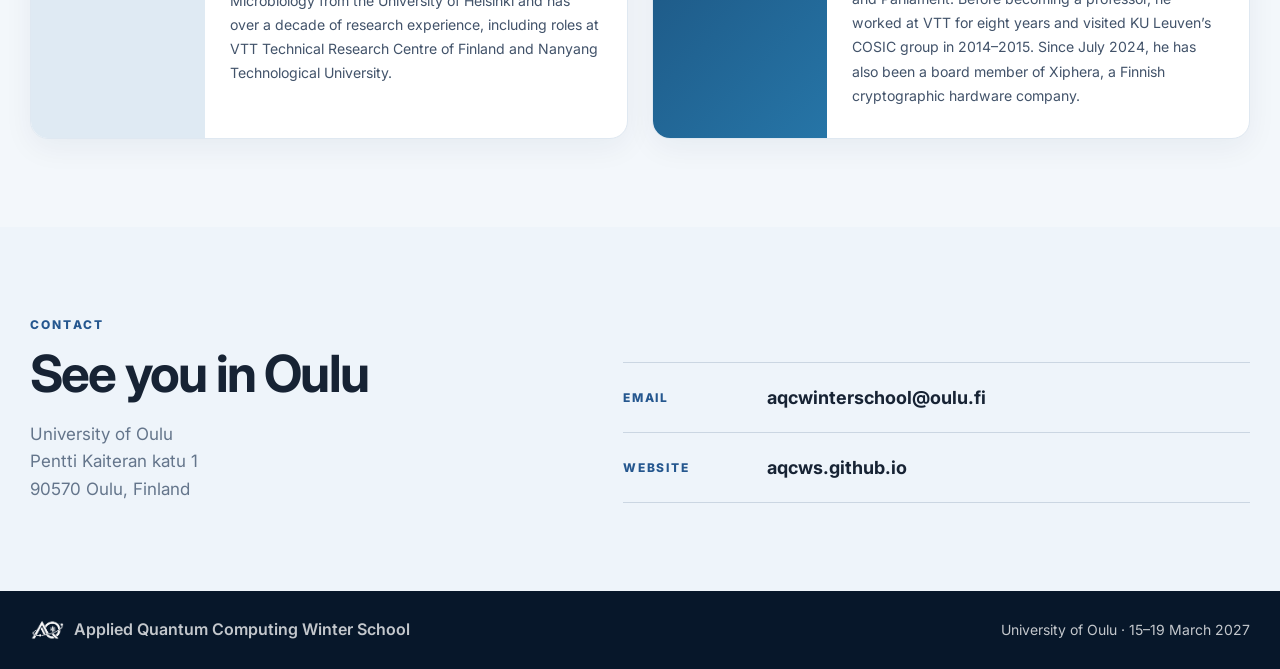
==== commit 5448e194: "Update index.html" ====
--- a/index.html
+++ b/index.html
@@ -11,6 +11,29 @@
   <link rel="preconnect" href="https://fonts.gstatic.com" crossorigin>
   <link href="https://fonts.googleapis.com/css2?family=Inter:wght@400;500;600;700;800&display=swap" rel="stylesheet">
   <link rel="stylesheet" href="styles.css" />
+  <style>
+    /* Speakers & Panelists. Scoped to avoid modifying existing site styles. */
+    #speakers { scroll-margin-top: 96px; background: #f3f7fb; }
+    #speakers .speaker-heading { max-width: 760px; margin-bottom: 34px; }
+    #speakers .speaker-heading h2 { color: #102b4a; margin-bottom: 12px; }
+    #speakers .speaker-heading > p:last-child { color: #52647b; line-height: 1.7; }
+    #speakers .speaker-grid { display: grid; grid-template-columns: repeat(2, minmax(0, 1fr)); gap: 24px; align-items: stretch; }
+    #speakers .speaker-card { border: 1px solid #dfE8f1; background: #fff; border-radius: 18px; overflow: hidden; box-shadow: 0 9px 30px rgba(11, 40, 71, .055); min-width: 0; }
+    #speakers .speaker-card-inner { display: grid; grid-template-columns: 174px minmax(0,1fr); min-height: 100%; }
+    #speakers .speaker-photo { background: #dfeaf3; position: relative; min-height: 320px; overflow: hidden; }
+    #speakers .speaker-photo img { width: 100%; height: 100%; position: absolute; inset: 0; object-fit: cover; object-position: center 28%; display: block; }
+    #speakers .speaker-photo-fallback { display: flex; align-items: center; justify-content: center; background: linear-gradient(135deg,#153b63,#2675a7); color: #fff; }
+    #speakers .speaker-photo-fallback span { font-size: 3.1rem; font-weight: 700; letter-spacing: -.06em; }
+    #speakers .speaker-info { padding: 27px 25px 30px; }
+    #speakers .speaker-label { display: inline-flex; align-items: center; background: #e8f2fb; color: #1c5b91; font-size: .73rem; font-weight: 700; border-radius: 50px; padding: 6px 11px; margin-bottom: 15px; letter-spacing: .03em; }
+    #speakers .speaker-info h3 { font-size: 1.45rem; color: #102c4e; margin: 0 0 8px; line-height: 1.25; }
+    #speakers .speaker-role { color: #315c81; font-weight: 600; font-size: .91rem; line-height: 1.55; margin: 0 0 18px; }
+    #speakers .speaker-bio { color: #42536a; font-size: .88rem; line-height: 1.72; margin: 0 0 13px; }
+    #speakers .speaker-bio:last-child { margin-bottom: 0; }
+    @media (max-width: 1080px) { #speakers .speaker-grid { grid-template-columns: 1fr; } #speakers .speaker-card-inner { grid-template-columns: 230px minmax(0, 1fr); } }
+    @media (max-width: 600px) { #speakers .speaker-card-inner { grid-template-columns: 1fr; } #speakers .speaker-photo { height: 285px; min-height: 0; } #speakers .speaker-photo img { object-position: center 29%; } #speakers .speaker-info { padding: 23px 21px 27px; } }
+  </style>
+
 </head>
 <body>
   <header class="site-header" id="top">
@@ -30,6 +53,7 @@
         <a href="#audience">Audience</a>
         <a href="#venue">Venue</a>
         <a href="#programme">Programme</a>
+        <a href="#speakers">Speakers &amp; Panelists</a>
         <a href="#contact">Contact</a>
       </nav>
     </div>
@@ -156,6 +180,51 @@
   </div>
 </section>
 
+
+    <!-- Speakers & Panelists: add future speakers here as new speaker-card articles. -->
+    <section class="section" id="speakers" aria-labelledby="speakers-title">
+      <div class="container">
+        <div class="speaker-heading">
+          <p class="section-kicker">Meet our experts</p>
+          <h2 id="speakers-title">Speakers &amp; Panelists</h2>
+          <p>Meet the researchers and professionals contributing their experience to the Applied Quantum Computing Winter School.</p>
+        </div>
+        <div class="speaker-grid">
+          <article class="speaker-card">
+            <div class="speaker-card-inner">
+              <div class="speaker-photo">
+                <img src="assets/speakers/paulina-rajala.jpg" alt="Paulina Rajala" loading="lazy" decoding="async" />
+              </div>
+              <div class="speaker-info">
+                <span class="speaker-label">Invited expert</span>
+                <h3>Paulina Rajala</h3>
+                <p class="speaker-role">Development Manager, InstituteQ<br>National Quantum Institute of Finland</p>
+                <p class="speaker-bio">Paulina Rajala is Development Manager at InstituteQ, the National Quantum Institute of Finland. She leads strategic planning, operational coordination, and community-building to support Finland’s national quantum technology initiative. Her work connects researchers, institutions, and stakeholders nationally and internationally.</p>
+                <p class="speaker-bio">Previously, she worked in science and technology diplomacy at the UK Foreign Office. She holds a PhD in Microbiology from the University of Helsinki and has over a decade of research experience, including roles at VTT Technical Research Centre of Finland and Nanyang Technological University.</p>
+              </div>
+            </div>
+          </article>
+          <article class="speaker-card">
+            <div class="speaker-card-inner">
+              <div class="speaker-photo speaker-photo-fallback">
+                <!-- Replace the placeholder below with:
+                     <img src="assets/speakers/kimmo-halunen.jpg" alt="Professor Kimmo Halunen" loading="lazy" decoding="async" />
+                     after uploading his official photograph to GitHub. -->
+                <span aria-hidden="true">KH</span>
+              </div>
+              <div class="speaker-info">
+                <span class="speaker-label">Invited expert</span>
+                <h3>Prof. Kimmo Halunen</h3>
+                <p class="speaker-role">Professor of Cybersecurity<br>University of Oulu &amp; National Defence University, Finland</p>
+                <p class="speaker-bio">Kimmo Halunen received his D.Sc. (Tech.) in computer engineering in 2012, specializing in hash function security. He has authored over 60 publications on security, cryptography, cyberwarfare, and blockchain technology. He has coordinated a national project in post-quantum cryptography and led national and international cybersecurity and cryptography projects.</p>
+                <p class="speaker-bio">He has provided expert input to the Finnish government and Parliament. Before becoming a professor, he worked at VTT for eight years and visited KU Leuven’s COSIC group in 2014–2015. Since July 2024, he has also been a board member of Xiphera, a Finnish cryptographic hardware company.</p>
+              </div>
+            </div>
+          </article>
+        </div>
+      </div>
+    </section>
+
     <section class="section contact-section" id="contact">
       <div class="container contact-inner">
         <div>
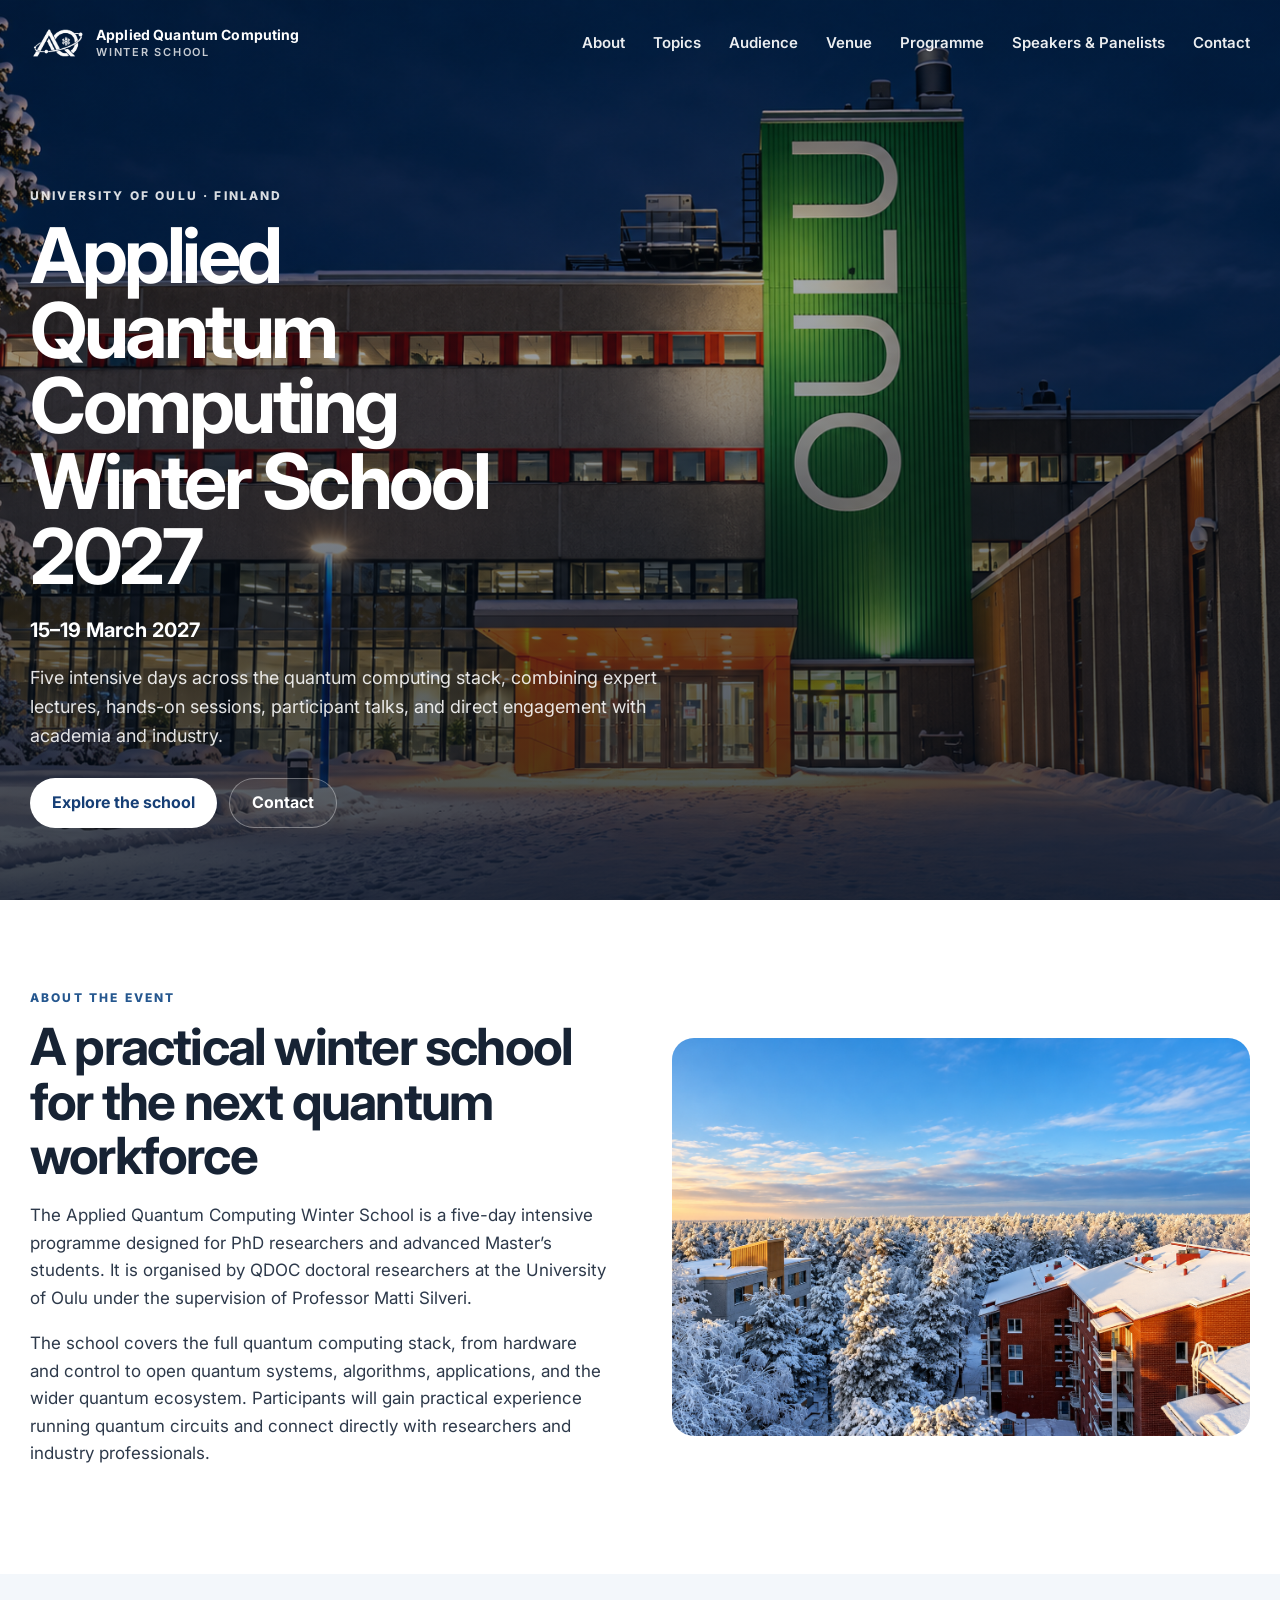
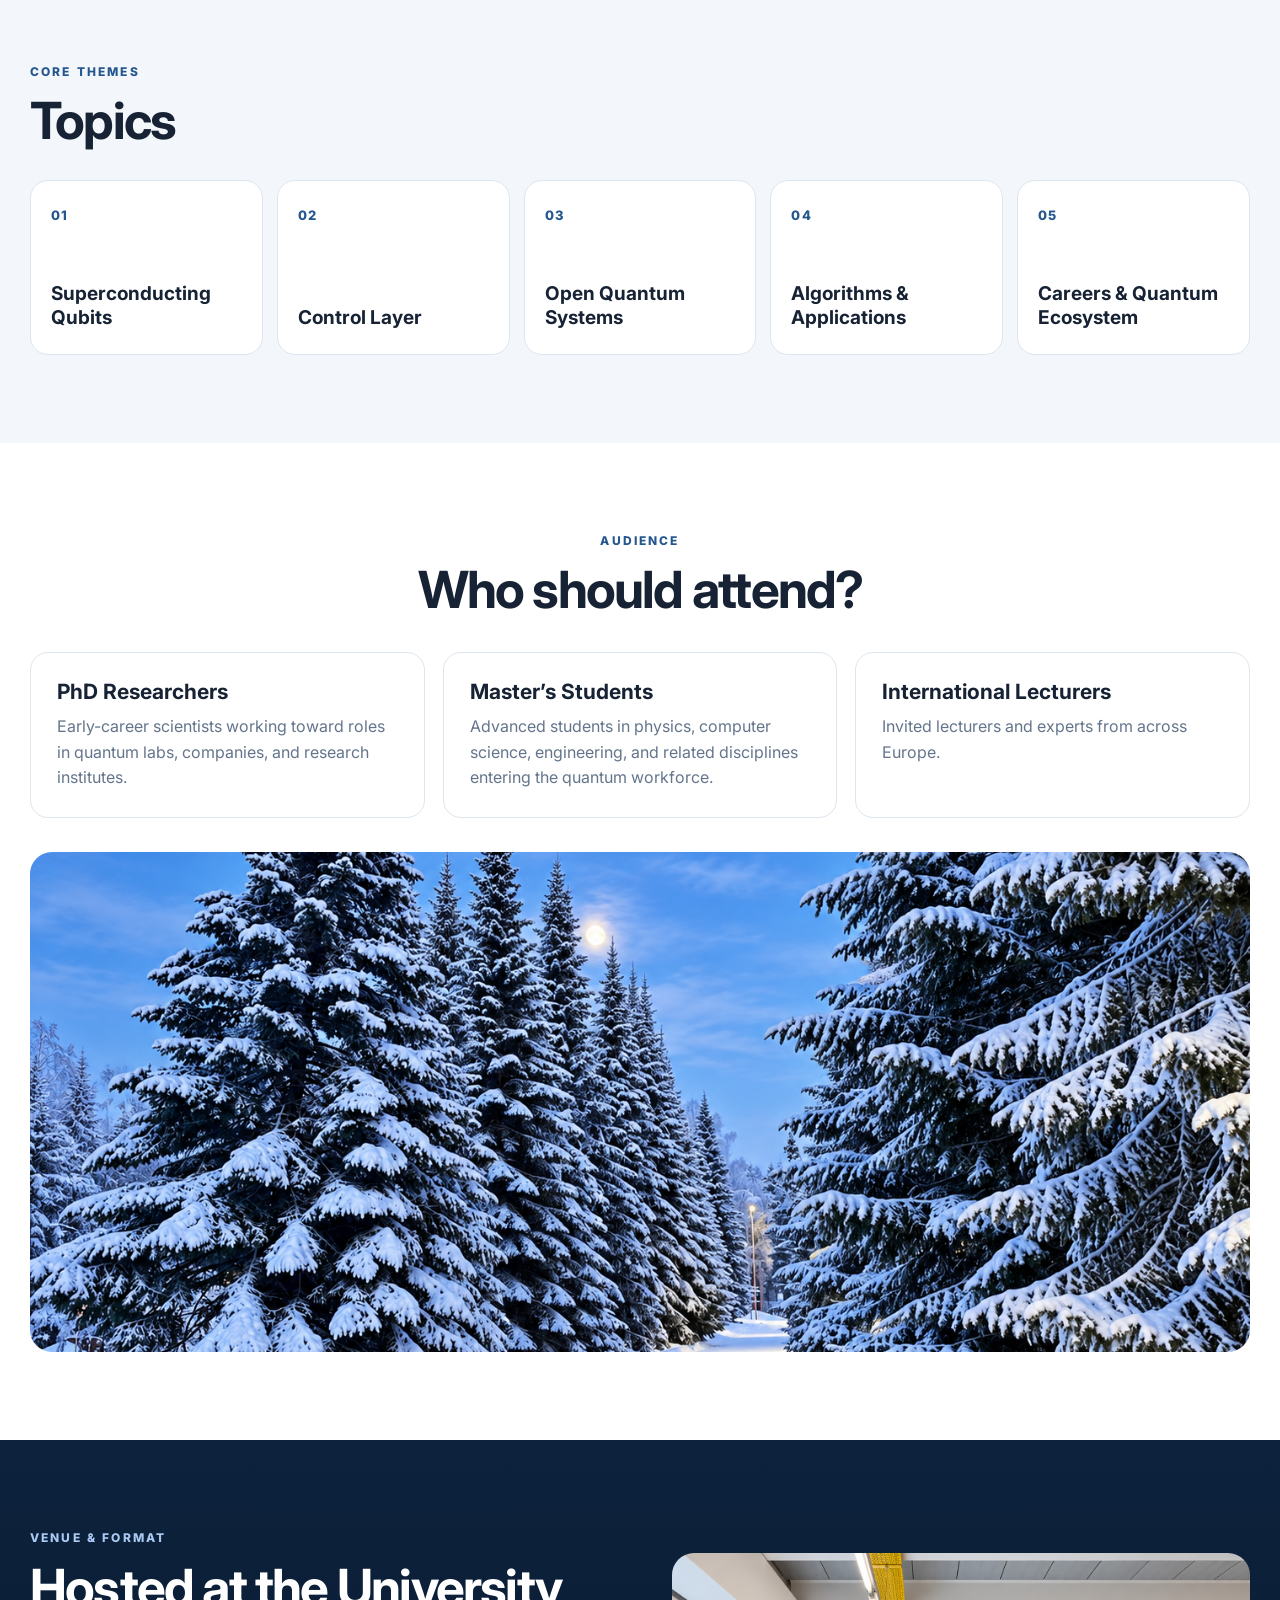
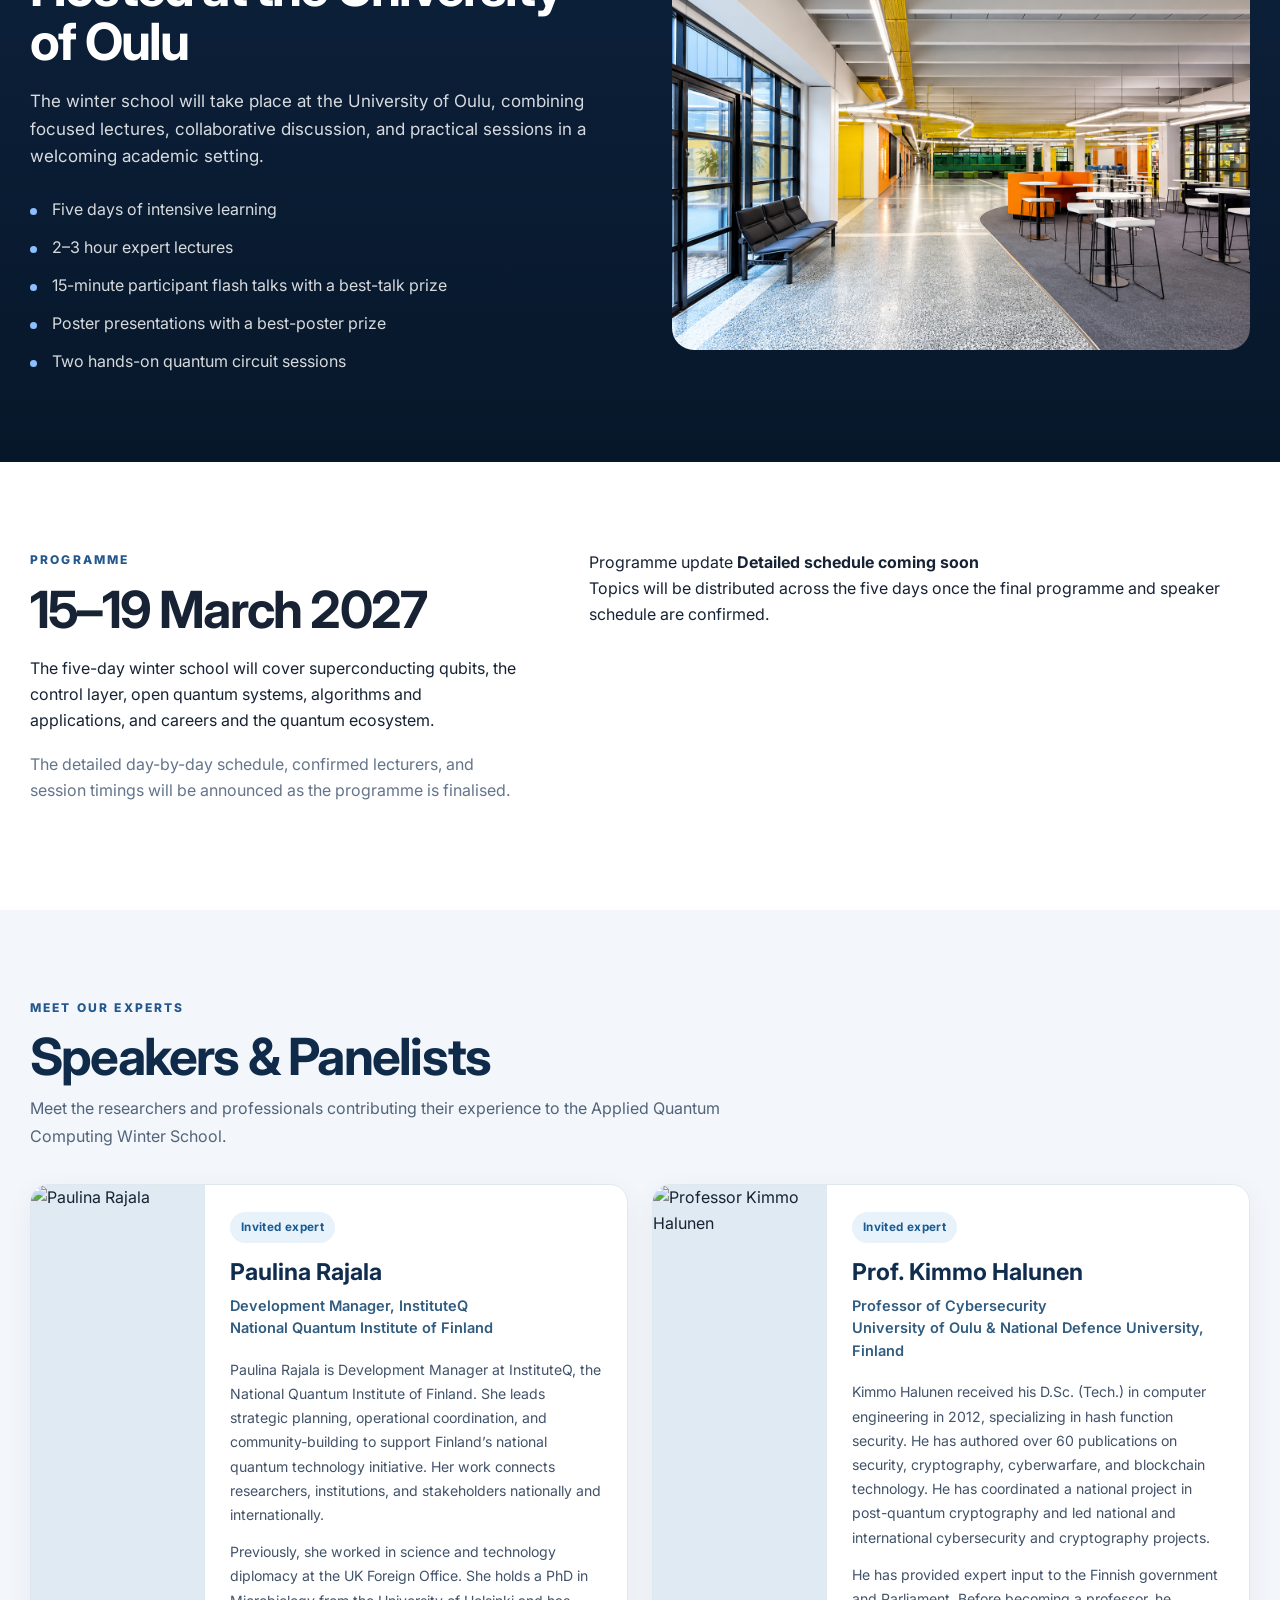
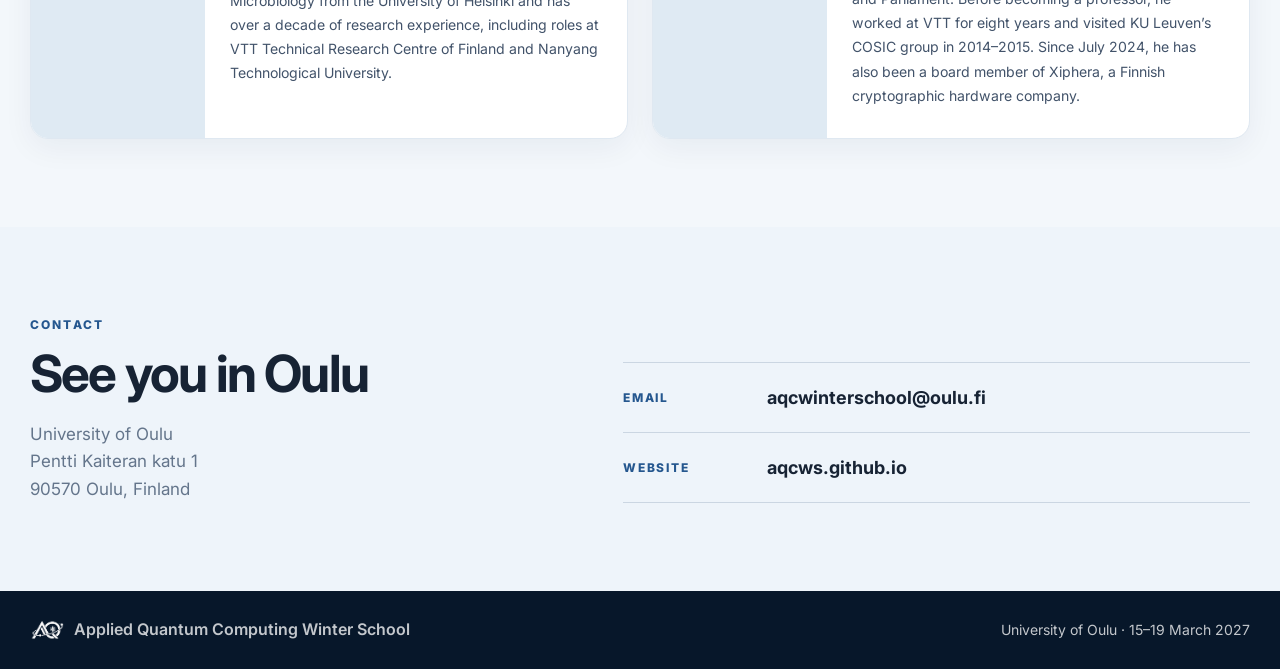
==== commit 3df1e69f: "Update index.html" ====
--- a/index.html
+++ b/index.html
@@ -22,8 +22,6 @@
     #speakers .speaker-card-inner { display: grid; grid-template-columns: 174px minmax(0,1fr); min-height: 100%; }
     #speakers .speaker-photo { background: #dfeaf3; position: relative; min-height: 320px; overflow: hidden; }
     #speakers .speaker-photo img { width: 100%; height: 100%; position: absolute; inset: 0; object-fit: cover; object-position: center 28%; display: block; }
-    #speakers .speaker-photo-fallback { display: flex; align-items: center; justify-content: center; background: linear-gradient(135deg,#153b63,#2675a7); color: #fff; }
-    #speakers .speaker-photo-fallback span { font-size: 3.1rem; font-weight: 700; letter-spacing: -.06em; }
     #speakers .speaker-info { padding: 27px 25px 30px; }
     #speakers .speaker-label { display: inline-flex; align-items: center; background: #e8f2fb; color: #1c5b91; font-size: .73rem; font-weight: 700; border-radius: 50px; padding: 6px 11px; margin-bottom: 15px; letter-spacing: .03em; }
     #speakers .speaker-info h3 { font-size: 1.45rem; color: #102c4e; margin: 0 0 8px; line-height: 1.25; }
@@ -206,11 +204,8 @@
           </article>
           <article class="speaker-card">
             <div class="speaker-card-inner">
-              <div class="speaker-photo speaker-photo-fallback">
-                <!-- Replace the placeholder below with:
-                     <img src="assets/speakers/kimmo-halunen.jpg" alt="Professor Kimmo Halunen" loading="lazy" decoding="async" />
-                     after uploading his official photograph to GitHub. -->
-                <span aria-hidden="true">KH</span>
+              <div class="speaker-photo">
+                <img src="assets/speakers/kimmo-halunen.jpg" alt="Professor Kimmo Halunen" loading="lazy" decoding="async" />
               </div>
               <div class="speaker-info">
                 <span class="speaker-label">Invited expert</span>
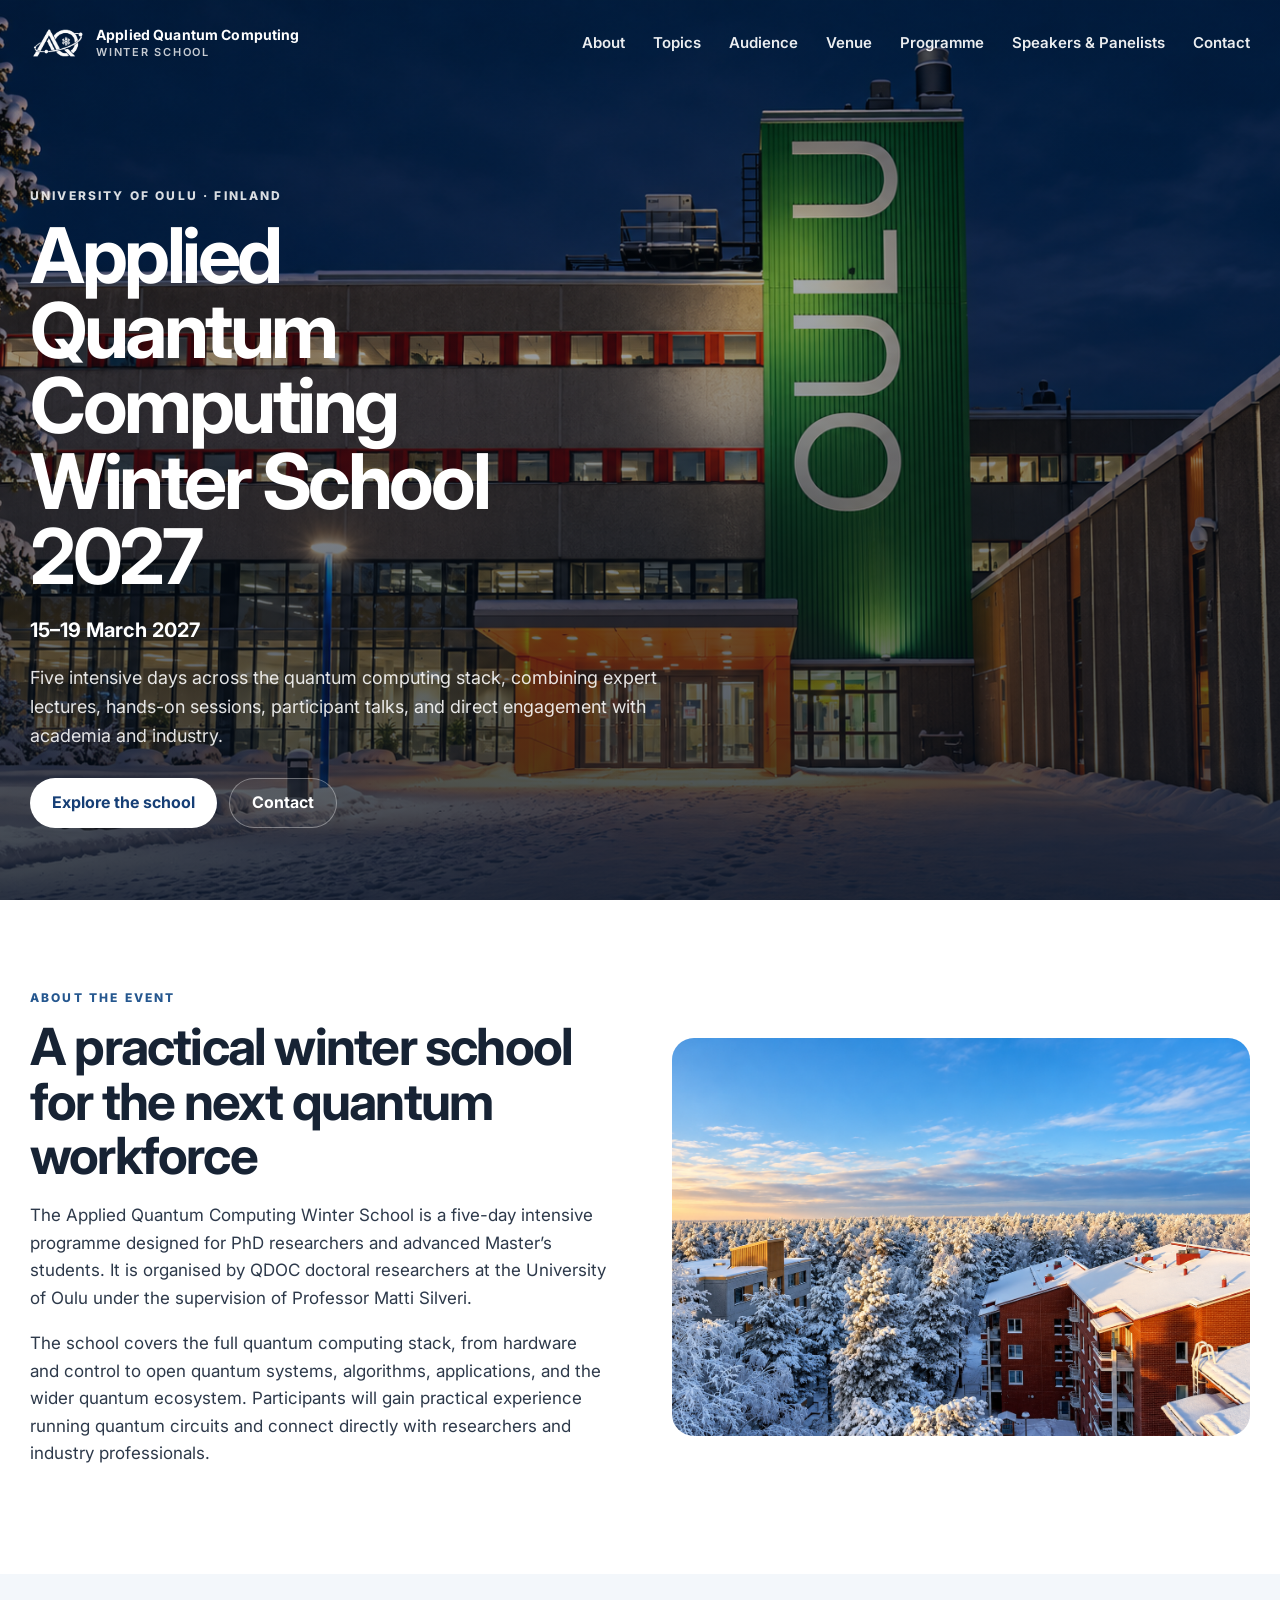
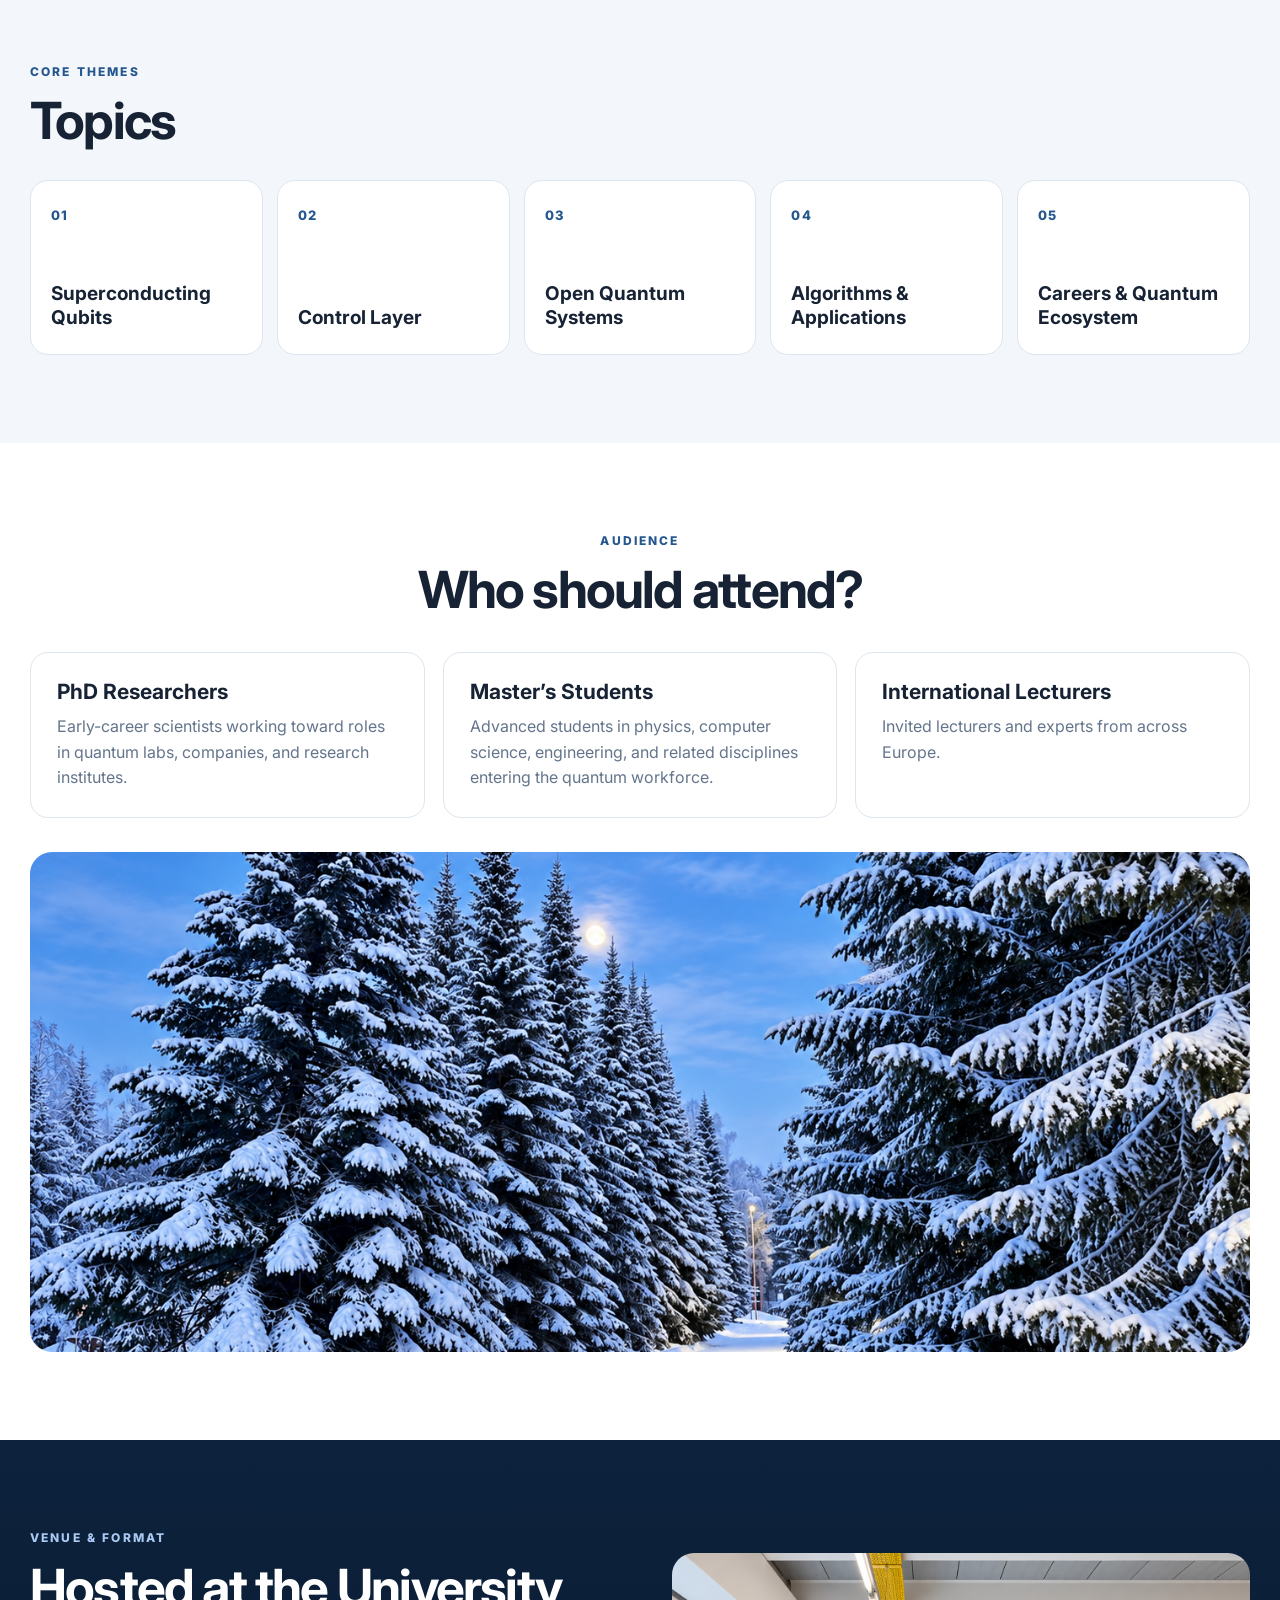
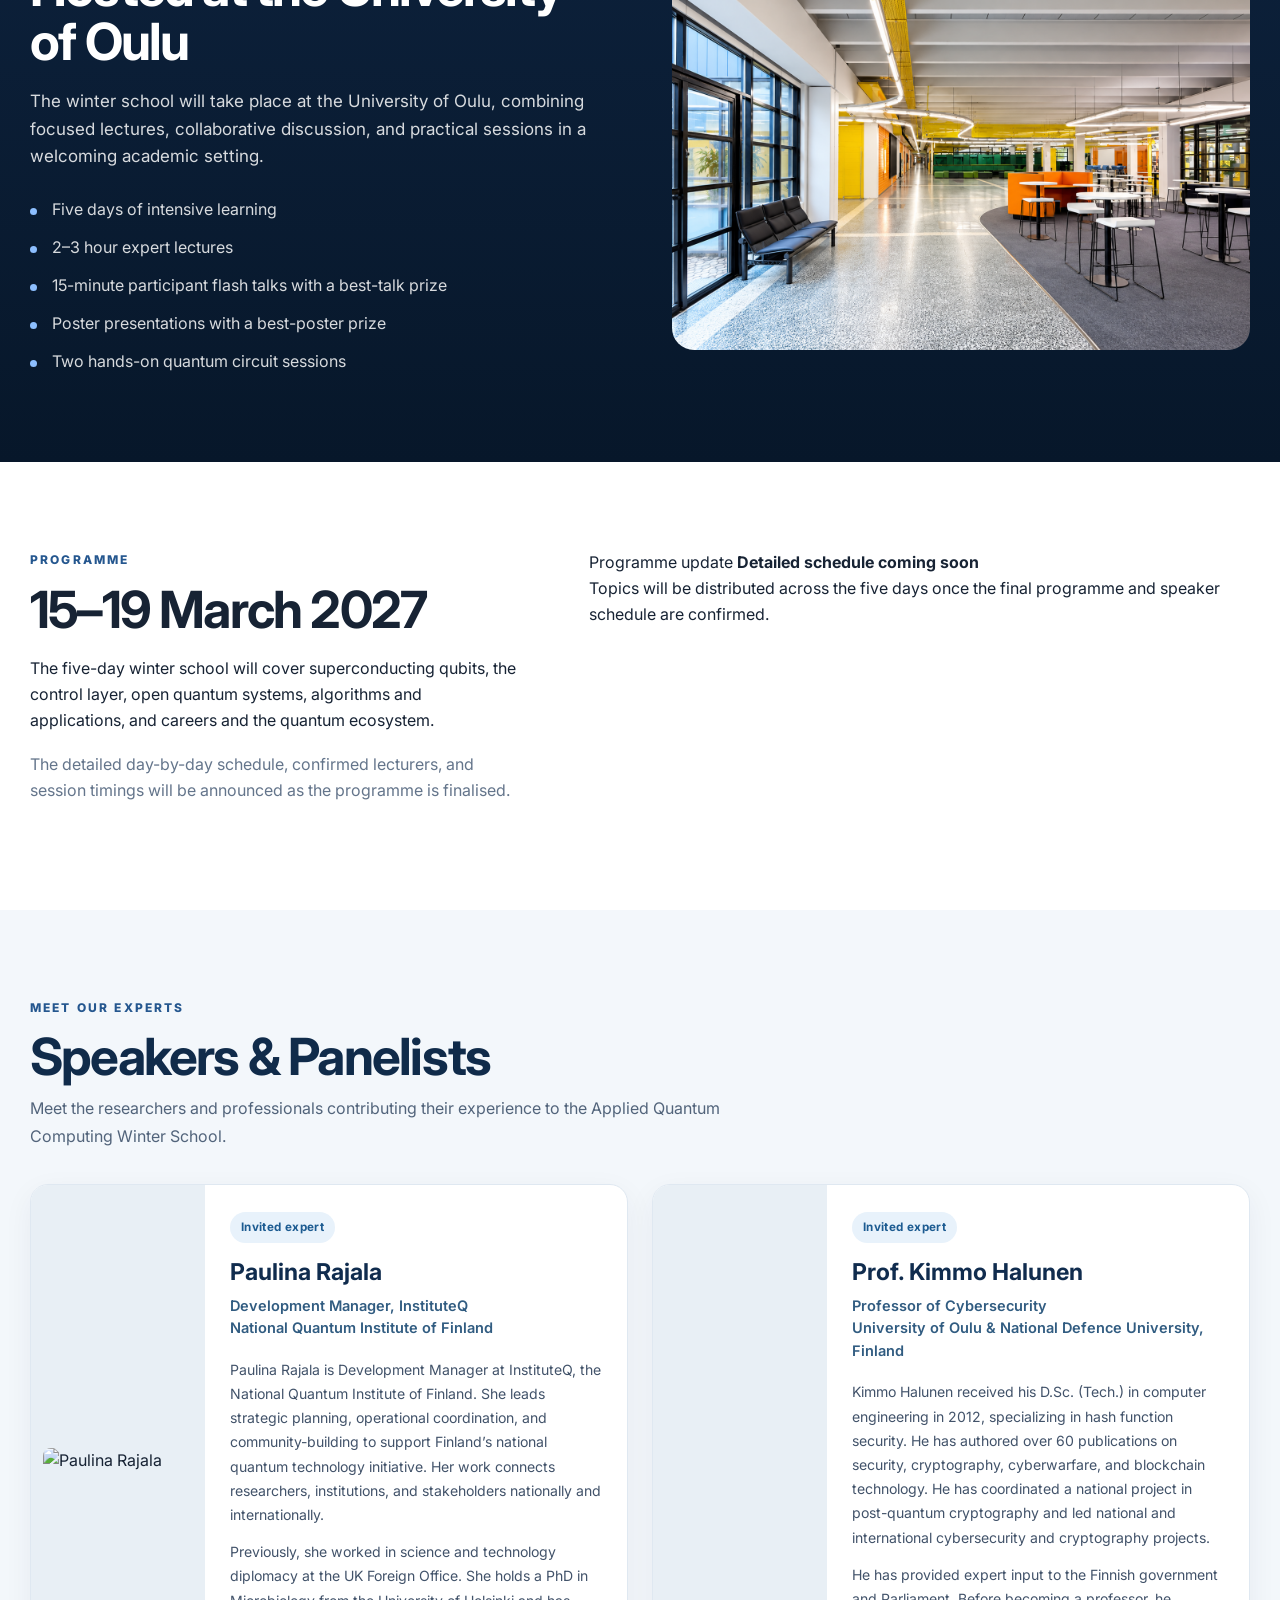
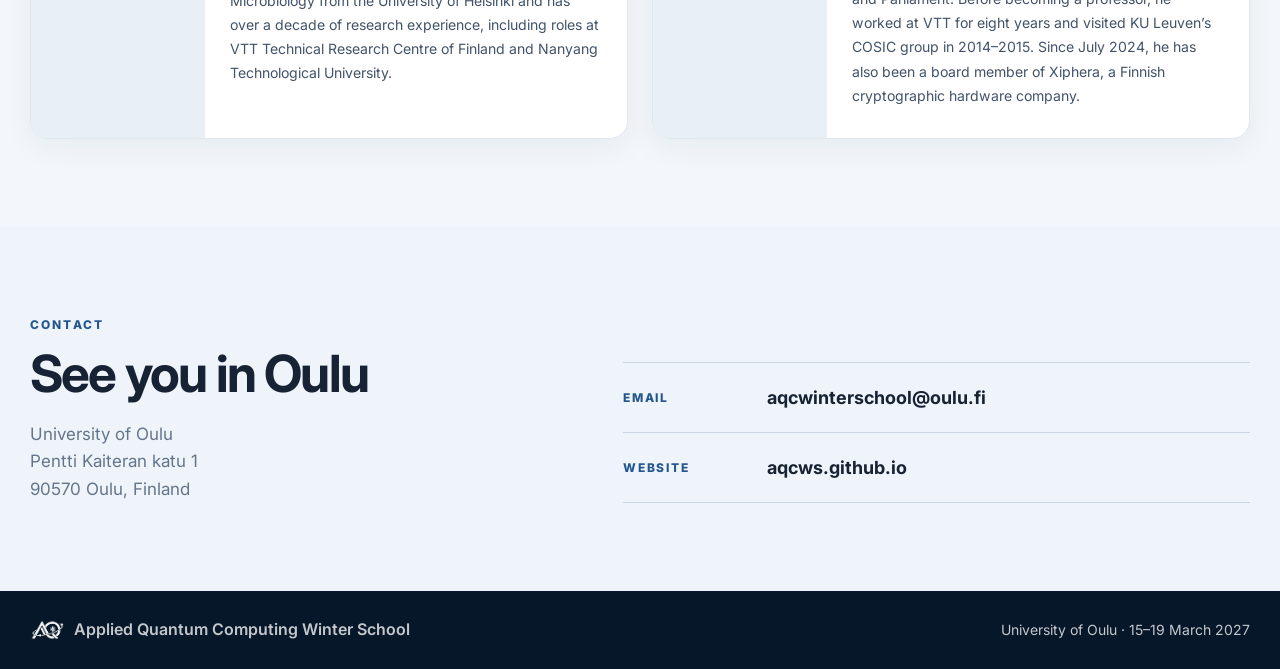
==== commit 846c56c6: "Update index.html" ====
--- a/index.html
+++ b/index.html
@@ -20,8 +20,8 @@
     #speakers .speaker-grid { display: grid; grid-template-columns: repeat(2, minmax(0, 1fr)); gap: 24px; align-items: stretch; }
     #speakers .speaker-card { border: 1px solid #dfE8f1; background: #fff; border-radius: 18px; overflow: hidden; box-shadow: 0 9px 30px rgba(11, 40, 71, .055); min-width: 0; }
     #speakers .speaker-card-inner { display: grid; grid-template-columns: 174px minmax(0,1fr); min-height: 100%; }
-    #speakers .speaker-photo { background: #dfeaf3; position: relative; min-height: 320px; overflow: hidden; }
-    #speakers .speaker-photo img { width: 100%; height: 100%; position: absolute; inset: 0; object-fit: cover; object-position: center 28%; display: block; }
+    #speakers .speaker-photo { background: #e8eff5; display: flex; align-items: center; justify-content: center; min-height: 320px; padding: 12px; }
+    #speakers .speaker-photo img { display: block; position: static; width: 100%; height: auto; max-height: 450px; object-fit: contain; border-radius: 8px; }
     #speakers .speaker-info { padding: 27px 25px 30px; }
     #speakers .speaker-label { display: inline-flex; align-items: center; background: #e8f2fb; color: #1c5b91; font-size: .73rem; font-weight: 700; border-radius: 50px; padding: 6px 11px; margin-bottom: 15px; letter-spacing: .03em; }
     #speakers .speaker-info h3 { font-size: 1.45rem; color: #102c4e; margin: 0 0 8px; line-height: 1.25; }
@@ -29,7 +29,7 @@
     #speakers .speaker-bio { color: #42536a; font-size: .88rem; line-height: 1.72; margin: 0 0 13px; }
     #speakers .speaker-bio:last-child { margin-bottom: 0; }
     @media (max-width: 1080px) { #speakers .speaker-grid { grid-template-columns: 1fr; } #speakers .speaker-card-inner { grid-template-columns: 230px minmax(0, 1fr); } }
-    @media (max-width: 600px) { #speakers .speaker-card-inner { grid-template-columns: 1fr; } #speakers .speaker-photo { height: 285px; min-height: 0; } #speakers .speaker-photo img { object-position: center 29%; } #speakers .speaker-info { padding: 23px 21px 27px; } }
+    @media (max-width: 600px) { #speakers .speaker-card-inner { grid-template-columns: 1fr; } #speakers .speaker-photo { min-height: 0; padding: 16px; } #speakers .speaker-photo img { max-height: 350px; } #speakers .speaker-info { padding: 23px 21px 27px; } }
   </style>
 
 </head>
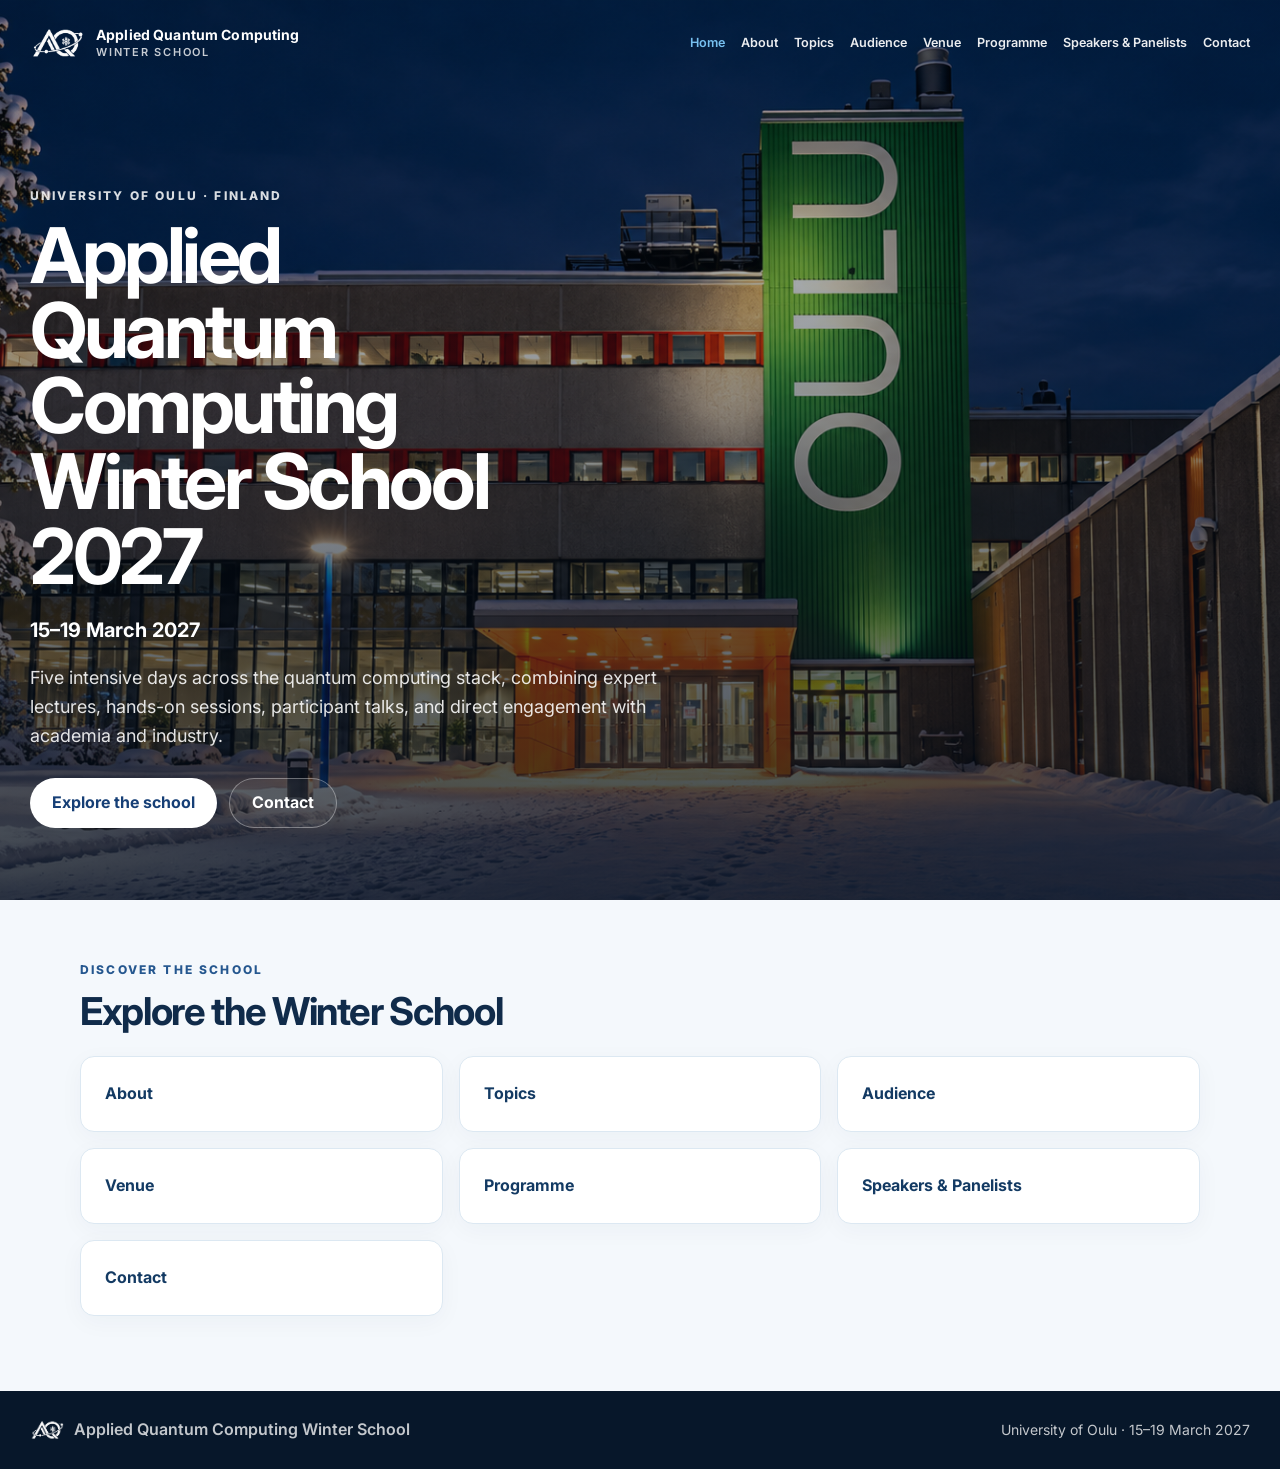
==== commit 6101bc1d: "Add files via upload" ====
--- a/index.html
+++ b/index.html
@@ -1,250 +1,67 @@
 <!DOCTYPE html>
+
 <html lang="en">
 <head>
-  <meta charset="UTF-8" />
-  <meta name="viewport" content="width=device-width, initial-scale=1.0" />
-  <meta name="description" content="Applied Quantum Computing Winter School, 15–19 March 2027, University of Oulu, Finland." />
-  <meta name="theme-color" content="#07172a" />
-  <title>Applied Quantum Computing Winter School 2027</title>
-  <link rel="icon" type="image/png" href="aq-symbol.png" />
-  <link rel="preconnect" href="https://fonts.googleapis.com">
-  <link rel="preconnect" href="https://fonts.gstatic.com" crossorigin>
-  <link href="https://fonts.googleapis.com/css2?family=Inter:wght@400;500;600;700;800&display=swap" rel="stylesheet">
-  <link rel="stylesheet" href="styles.css" />
-  <style>
-    /* Speakers & Panelists. Scoped to avoid modifying existing site styles. */
-    #speakers { scroll-margin-top: 96px; background: #f3f7fb; }
-    #speakers .speaker-heading { max-width: 760px; margin-bottom: 34px; }
-    #speakers .speaker-heading h2 { color: #102b4a; margin-bottom: 12px; }
-    #speakers .speaker-heading > p:last-child { color: #52647b; line-height: 1.7; }
-    #speakers .speaker-grid { display: grid; grid-template-columns: repeat(2, minmax(0, 1fr)); gap: 24px; align-items: stretch; }
-    #speakers .speaker-card { border: 1px solid #dfE8f1; background: #fff; border-radius: 18px; overflow: hidden; box-shadow: 0 9px 30px rgba(11, 40, 71, .055); min-width: 0; }
-    #speakers .speaker-card-inner { display: grid; grid-template-columns: 174px minmax(0,1fr); min-height: 100%; }
-    #speakers .speaker-photo { background: #e8eff5; display: flex; align-items: center; justify-content: center; min-height: 320px; padding: 12px; }
-    #speakers .speaker-photo img { display: block; position: static; width: 100%; height: auto; max-height: 450px; object-fit: contain; border-radius: 8px; }
-    #speakers .speaker-info { padding: 27px 25px 30px; }
-    #speakers .speaker-label { display: inline-flex; align-items: center; background: #e8f2fb; color: #1c5b91; font-size: .73rem; font-weight: 700; border-radius: 50px; padding: 6px 11px; margin-bottom: 15px; letter-spacing: .03em; }
-    #speakers .speaker-info h3 { font-size: 1.45rem; color: #102c4e; margin: 0 0 8px; line-height: 1.25; }
-    #speakers .speaker-role { color: #315c81; font-weight: 600; font-size: .91rem; line-height: 1.55; margin: 0 0 18px; }
-    #speakers .speaker-bio { color: #42536a; font-size: .88rem; line-height: 1.72; margin: 0 0 13px; }
-    #speakers .speaker-bio:last-child { margin-bottom: 0; }
-    @media (max-width: 1080px) { #speakers .speaker-grid { grid-template-columns: 1fr; } #speakers .speaker-card-inner { grid-template-columns: 230px minmax(0, 1fr); } }
-    @media (max-width: 600px) { #speakers .speaker-card-inner { grid-template-columns: 1fr; } #speakers .speaker-photo { min-height: 0; padding: 16px; } #speakers .speaker-photo img { max-height: 350px; } #speakers .speaker-info { padding: 23px 21px 27px; } }
-  </style>
+<meta charset="utf-8"/>
+<meta content="width=device-width, initial-scale=1.0" name="viewport"/>
+<meta content="Applied Quantum Computing Winter School, 15–19 March 2027, University of Oulu, Finland." name="description"/>
+<meta content="#07172a" name="theme-color"/>
+<title>Applied Quantum Computing Winter School 2027</title>
+<link href="aq-symbol.png" rel="icon" type="image/png"/>
+<link href="https://fonts.googleapis.com" rel="preconnect"/>
+<link crossorigin="" href="https://fonts.gstatic.com" rel="preconnect"/>
+<link href="https://fonts.googleapis.com/css2?family=Inter:wght@400;500;600;700;800&amp;display=swap" rel="stylesheet"/>
+<link href="styles.css" rel="stylesheet">
 
-</head>
+</link><link href="site-pages.css" rel="stylesheet"/></head>
 <body>
-  <header class="site-header" id="top">
-    <div class="container nav-wrap">
-      <a class="brand" href="#top" aria-label="Applied Quantum Computing Winter School home">
-        <img src="aq-symbol.png" alt="AQ" />
-        <span>Applied Quantum Computing<br><small>Winter School</small></span>
-      </a>
-
-      <button class="menu-toggle" type="button" aria-expanded="false" aria-controls="main-menu" aria-label="Toggle menu">
-        <span></span><span></span><span></span>
-      </button>
-
-      <nav class="nav-links" id="main-menu" aria-label="Main navigation">
-        <a href="#about">About</a>
-        <a href="#topics">Topics</a>
-        <a href="#audience">Audience</a>
-        <a href="#venue">Venue</a>
-        <a href="#programme">Programme</a>
-        <a href="#speakers">Speakers &amp; Panelists</a>
-        <a href="#contact">Contact</a>
-      </nav>
-    </div>
-  </header>
-
-  <main>
-    <section class="hero">
-      <img class="hero-bg" src="oulu-campus-night.png" alt="University of Oulu campus in winter" />
-      <div class="hero-overlay"></div>
-      <div class="container hero-content">
-        <div class="hero-copy">
-          <p class="eyebrow">University of Oulu · Finland</p>
-          <h1>Applied Quantum Computing Winter School 2027</h1>
-          <p class="hero-date">15–19 March 2027</p>
-          <p class="hero-lead">Five intensive days across the quantum computing stack, combining expert lectures, hands-on sessions, participant talks, and direct engagement with academia and industry.</p>
-          <div class="hero-actions">
-            <a class="btn btn-light" href="#about">Explore the school</a>
-            <a class="btn btn-ghost" href="#contact">Contact</a>
-          </div>
-        </div>
-      </div>
-    </section>
-
-    <section class="section" id="about">
-      <div class="container two-col about-grid">
-        <div class="copy-block">
-          <p class="section-kicker">About the event</p>
-          <h2>A practical winter school for the next quantum workforce</h2>
-          <p>The Applied Quantum Computing Winter School is a five-day intensive programme designed for PhD researchers and advanced Master’s students. It is organised by QDOC doctoral researchers at the University of Oulu under the supervision of Professor Matti Silveri.</p>
-          <p>The school covers the full quantum computing stack, from hardware and control to open quantum systems, algorithms, applications, and the wider quantum ecosystem. Participants will gain practical experience running quantum circuits and connect directly with researchers and industry professionals.</p>
-        </div>
-        <figure class="photo-frame about-photo">
-          <img src="oulu-snow-panorama.png" alt="Winter landscape in Oulu" />
-        </figure>
-      </div>
-    </section>
-
-    <section class="section section-soft" id="topics">
-      <div class="container">
-        <div class="section-heading">
-          <p class="section-kicker">Core themes</p>
-          <h2>Topics</h2>
-        </div>
-        <div class="topics-grid">
-          <article class="topic-card"><span>01</span><h3>Superconducting Qubits</h3></article>
-          <article class="topic-card"><span>02</span><h3>Control Layer</h3></article>
-          <article class="topic-card"><span>03</span><h3>Open Quantum Systems</h3></article>
-          <article class="topic-card"><span>04</span><h3>Algorithms &amp; Applications</h3></article>
-          <article class="topic-card"><span>05</span><h3>Careers &amp; Quantum Ecosystem</h3></article>
-        </div>
-      </div>
-    </section>
-
-    <section class="section" id="audience">
-      <div class="container">
-        <div class="section-heading center-heading">
-          <p class="section-kicker">Audience</p>
-          <h2>Who should attend?</h2>
-        </div>
-        <div class="audience-grid">
-          <article class="audience-card">
-            <h3>PhD Researchers</h3>
-            <p>Early-career scientists working toward roles in quantum labs, companies, and research institutes.</p>
-          </article>
-          <article class="audience-card">
-            <h3>Master’s Students</h3>
-            <p>Advanced students in physics, computer science, engineering, and related disciplines entering the quantum workforce.</p>
-          </article>
-          <article class="audience-card">
-            <h3>International Lecturers</h3>
-            <p>Invited lecturers and experts from across Europe.</p>
-          </article>
-        </div>
-        <figure class="wide-photo">
-          <img src="oulu-forest-path.png" alt="Snow-covered forest path in Oulu" />
-        </figure>
-      </div>
-    </section>
-
-    <section class="section venue-section" id="venue">
-      <div class="container two-col venue-grid">
-        <div class="copy-block venue-copy">
-          <p class="section-kicker light">Venue &amp; format</p>
-          <h2>Hosted at the University of Oulu</h2>
-          <p>The winter school will take place at the University of Oulu, combining focused lectures, collaborative discussion, and practical sessions in a welcoming academic setting.</p>
-          <ul class="feature-list">
-            <li>Five days of intensive learning</li>
-            <li>2–3 hour expert lectures</li>
-            <li>15-minute participant flash talks with a best-talk prize</li>
-            <li>Poster presentations with a best-poster prize</li>
-            <li>Two hands-on quantum circuit sessions</li>
-          </ul>
-        </div>
-        <figure class="photo-frame venue-photo">
-          <img src="oulu-university-interior.png" alt="Interior at the University of Oulu" />
-        </figure>
-      </div>
-    </section>
-
-<section class="section" id="programme">
-  <div class="container programme-layout">
-    <div class="programme-intro">
-      <p class="section-kicker">Programme</p>
-      <h2>15–19 March 2027</h2>
-      <p>
-        The five-day winter school will cover superconducting qubits,
-        the control layer, open quantum systems, algorithms and applications,
-        and careers and the quantum ecosystem.
-      </p>
-      <p>
-        The detailed day-by-day schedule, confirmed lecturers, and session
-        timings will be announced as the programme is finalised.
-      </p>
-    </div>
-
-    <div class="programme-status">
-      <span>Programme update</span>
-      <strong>Detailed schedule coming soon</strong>
-      <p>
-        Topics will be distributed across the five days once the final
-        programme and speaker schedule are confirmed.
-      </p>
-    </div>
-  </div>
+<header class="site-header" id="top">
+<div class="container nav-wrap">
+<a aria-label="Applied Quantum Computing Winter School home" class="brand" href="index.html">
+<img alt="AQ" src="aq-symbol.png"/>
+<span>Applied Quantum Computing<br/><small>Winter School</small></span>
+</a>
+<button aria-controls="main-menu" aria-expanded="false" aria-label="Toggle menu" class="menu-toggle" type="button">
+<span></span><span></span><span></span>
+</button>
+<nav aria-label="Main navigation" class="nav-links" id="main-menu"><a aria-current="page" href="index.html">Home</a><a href="about.html">About</a><a href="topics.html">Topics</a><a href="audience.html">Audience</a><a href="venue.html">Venue</a><a href="programme.html">Programme</a><a href="speakers.html">Speakers &amp; Panelists</a><a href="contact.html">Contact</a></nav>
+</div>
+</header>
+<main>
+<section class="hero">
+<img alt="University of Oulu campus in winter" class="hero-bg" src="oulu-campus-night.png"/>
+<div class="hero-overlay"></div>
+<div class="container hero-content">
+<div class="hero-copy">
+<p class="eyebrow">University of Oulu · Finland</p>
+<h1>Applied Quantum Computing Winter School 2027</h1>
+<p class="hero-date">15–19 March 2027</p>
+<p class="hero-lead">Five intensive days across the quantum computing stack, combining expert lectures, hands-on sessions, participant talks, and direct engagement with academia and industry.</p>
+<div class="hero-actions">
+<a class="btn btn-light" href="about.html">Explore the school</a>
+<a class="btn btn-ghost" href="contact.html">Contact</a>
+</div>
+</div>
+</div>
 </section>
 
 
-    <!-- Speakers & Panelists: add future speakers here as new speaker-card articles. -->
-    <section class="section" id="speakers" aria-labelledby="speakers-title">
-      <div class="container">
-        <div class="speaker-heading">
-          <p class="section-kicker">Meet our experts</p>
-          <h2 id="speakers-title">Speakers &amp; Panelists</h2>
-          <p>Meet the researchers and professionals contributing their experience to the Applied Quantum Computing Winter School.</p>
-        </div>
-        <div class="speaker-grid">
-          <article class="speaker-card">
-            <div class="speaker-card-inner">
-              <div class="speaker-photo">
-                <img src="assets/speakers/paulina-rajala.jpg" alt="Paulina Rajala" loading="lazy" decoding="async" />
-              </div>
-              <div class="speaker-info">
-                <span class="speaker-label">Invited expert</span>
-                <h3>Paulina Rajala</h3>
-                <p class="speaker-role">Development Manager, InstituteQ<br>National Quantum Institute of Finland</p>
-                <p class="speaker-bio">Paulina Rajala is Development Manager at InstituteQ, the National Quantum Institute of Finland. She leads strategic planning, operational coordination, and community-building to support Finland’s national quantum technology initiative. Her work connects researchers, institutions, and stakeholders nationally and internationally.</p>
-                <p class="speaker-bio">Previously, she worked in science and technology diplomacy at the UK Foreign Office. She holds a PhD in Microbiology from the University of Helsinki and has over a decade of research experience, including roles at VTT Technical Research Centre of Finland and Nanyang Technological University.</p>
-              </div>
-            </div>
-          </article>
-          <article class="speaker-card">
-            <div class="speaker-card-inner">
-              <div class="speaker-photo">
-                <img src="assets/speakers/kimmo-halunen.jpg" alt="Professor Kimmo Halunen" loading="lazy" decoding="async" />
-              </div>
-              <div class="speaker-info">
-                <span class="speaker-label">Invited expert</span>
-                <h3>Prof. Kimmo Halunen</h3>
-                <p class="speaker-role">Professor of Cybersecurity<br>University of Oulu &amp; National Defence University, Finland</p>
-                <p class="speaker-bio">Kimmo Halunen received his D.Sc. (Tech.) in computer engineering in 2012, specializing in hash function security. He has authored over 60 publications on security, cryptography, cyberwarfare, and blockchain technology. He has coordinated a national project in post-quantum cryptography and led national and international cybersecurity and cryptography projects.</p>
-                <p class="speaker-bio">He has provided expert input to the Finnish government and Parliament. Before becoming a professor, he worked at VTT for eight years and visited KU Leuven’s COSIC group in 2014–2015. Since July 2024, he has also been a board member of Xiphera, a Finnish cryptographic hardware company.</p>
-              </div>
-            </div>
-          </article>
-        </div>
-      </div>
-    </section>
 
-    <section class="section contact-section" id="contact">
-      <div class="container contact-inner">
-        <div>
-          <p class="section-kicker">Contact</p>
-          <h2>See you in Oulu</h2>
-          <p class="contact-address">University of Oulu<br>Pentti Kaiteran katu 1<br>90570 Oulu, Finland</p>
-        </div>
-        <div class="contact-links">
-          <a href="mailto:aqcwinterschool@oulu.fi"><span>Email</span><strong>aqcwinterschool@oulu.fi</strong></a>
-          <a href="https://aqcws.github.io"><span>Website</span><strong>aqcws.github.io</strong></a>
-        </div>
-      </div>
-    </section>
-  </main>
 
-  <footer class="footer">
-    <div class="container footer-inner">
-      <div class="footer-brand">
-        <img src="aq-symbol.png" alt="AQ" />
-        <span>Applied Quantum Computing Winter School</span>
-      </div>
-      <p>University of Oulu · 15–19 March 2027</p>
-    </div>
-  </footer>
 
-  <script src="script.js"></script>
+<!-- Speakers & Panelists: add future speakers here as new speaker-card articles. -->
+
+
+<section class="aq-home-links"><div class="container"><p class="section-kicker">Discover the school</p><h2>Explore the Winter School</h2><div class="aq-tiles"><a href="about.html">About</a><a href="topics.html">Topics</a><a href="audience.html">Audience</a><a href="venue.html">Venue</a><a href="programme.html">Programme</a><a href="speakers.html">Speakers &amp; Panelists</a><a href="contact.html">Contact</a></div></div></section></main>
+<footer class="footer">
+<div class="container footer-inner">
+<div class="footer-brand">
+<img alt="AQ" src="aq-symbol.png"/>
+<span>Applied Quantum Computing Winter School</span>
+</div>
+<p>University of Oulu · 15–19 March 2027</p>
+</div>
+</footer>
+<script src="script.js"></script>
 </body>
 </html>
--- a/site-pages.css
+++ b/site-pages.css
@@ -0,0 +1,51 @@
+/* Addition to the existing Winter School stylesheet: navigation and subpages */
+:root { --aq-ink:#122e50; --aq-blue:#25689d; }
+/* Desktop: prevent the long speaker menu link from crowding the header. */
+@media (min-width: 1061px) {
+ .site-header .nav-wrap { display:flex !important; align-items:center !important; justify-content:space-between !important; gap: 16px 24px !important; flex-wrap:wrap !important; padding-top:12px; padding-bottom:12px; }
+ .site-header .brand { flex-shrink:0; }
+ .site-header .nav-links { display:flex !important; gap:clamp(10px,1.25vw,20px) !important; align-items:center; flex-wrap:wrap; justify-content:flex-end; min-width:0; }
+ .site-header .nav-links a { white-space:nowrap; font-size:clamp(.79rem,.92vw,.96rem); }
+}
+@media (max-width:1060px) and (min-width:781px) {
+ .site-header .nav-wrap { display:flex; gap:12px; flex-wrap:wrap; padding-top:14px; padding-bottom:14px; }
+ .site-header .nav-links { display:flex !important; gap:10px 16px !important; flex-wrap:wrap; align-items:center; }
+ .site-header .nav-links a { white-space:nowrap; font-size:.85rem; }
+}
+.site-header .nav-links a[aria-current="page"] { color:#81ceff; }
+.aq-page-shell { min-height:calc(100vh - 245px); background:#f4f8fc; color:#203a59; padding:clamp(50px,7vw,95px) 0; }
+.aq-page-shell .container { max-width:1180px; }
+.aq-page-heading { margin-bottom:34px; }
+.aq-page-heading .section-kicker { color:#367cae; font-weight:700; }
+.aq-page-heading h1 { margin:9px 0 14px; font-size:clamp(2.2rem,4vw,3.5rem); line-height:1.12; color:#102b4a; }
+.aq-page-heading p { max-width:760px; line-height:1.7; color:#53677d; }
+.aq-page-shell .section { padding:0 !important; background:transparent !important; }
+.aq-page-shell .section .container { width:100%; }
+.aq-page-shell .section-heading h2 { color:#102b4a; }
+.aq-page-shell .venue-section { color:#1a3452; }
+.aq-page-shell .venue-copy h2,.aq-page-shell .venue-copy p,.aq-page-shell .feature-list { color:#173758; }
+.aq-page-shell .contact-section { background:transparent; }
+.aq-page-shell .contact-section h2 { color:#102b4a; }
+.aq-page-shell .contact-links a { background:#fff; }
+.aq-home-links { padding:60px 20px 75px; background:#f4f8fc; }
+.aq-home-links .container { max-width:1120px; }
+.aq-home-links h2 { color:#102b4a; font-size:clamp(1.9rem,3vw,2.6rem); margin-bottom:24px; }
+.aq-tiles { display:grid; grid-template-columns:repeat(3,minmax(0,1fr)); gap:16px; }
+.aq-tiles a { display:block; text-decoration:none; border:1px solid #dce8f2; border-radius:14px; padding:24px; background:white; color:#133a63; font-weight:700; box-shadow:0 6px 24px rgba(17,46,79,.04); }
+.aq-tiles a:hover,.aq-tiles a:focus-visible { border-color:#4a91c5; transform:translateY(-2px); }
+/* Speakers: portrait and landscape are both shown fully. */
+.aq-page-shell #speakers .speaker-heading { max-width:760px; margin-bottom:28px; }
+.aq-page-shell #speakers .speaker-heading h2 { color:#102b4a; }
+.aq-page-shell #speakers .speaker-heading>p:last-child { color:#52647b; line-height:1.7; }
+.aq-page-shell #speakers .speaker-grid { display:grid; grid-template-columns:repeat(2,minmax(0,1fr)); gap:24px; align-items:stretch; }
+.aq-page-shell #speakers .speaker-card { background:#fff; border:1px solid #dfe8f1; border-radius:18px; overflow:hidden; min-width:0; box-shadow:0 9px 30px rgba(11,40,71,.06); }
+.aq-page-shell #speakers .speaker-card-inner { display:flex; flex-direction:column; height:100%; }
+.aq-page-shell #speakers .speaker-photo { width:100%; height:300px; min-height:0; padding:14px; display:flex; align-items:center; justify-content:center; background:#e7eff6; }
+.aq-page-shell #speakers .speaker-photo img { display:block; position:static !important; max-width:100%; max-height:100%; width:auto !important; height:auto !important; object-fit:contain !important; border-radius:6px; }
+.aq-page-shell #speakers .speaker-info { padding:26px 28px 32px; }
+.aq-page-shell #speakers .speaker-label { display:inline-block; color:#1c5b91; background:#e8f2fb; padding:6px 12px; border-radius:40px; margin-bottom:15px; font-size:.74rem; font-weight:700; }
+.aq-page-shell #speakers .speaker-info h3 { color:#102b4a; font-size:1.45rem; margin:0 0 8px; }
+.aq-page-shell #speakers .speaker-role { color:#315c81; font-weight:600; line-height:1.55; margin:0 0 18px; }
+.aq-page-shell #speakers .speaker-bio { color:#42536a; line-height:1.76; margin:0 0 14px; }
+@media(max-width:840px) { .aq-tiles { grid-template-columns:repeat(2,minmax(0,1fr)); } .aq-page-shell #speakers .speaker-grid { grid-template-columns:1fr; } }
+@media(max-width:540px) { .aq-tiles { grid-template-columns:1fr; } .aq-page-shell #speakers .speaker-photo { height:270px; } .aq-page-shell #speakers .speaker-info { padding:22px; } }
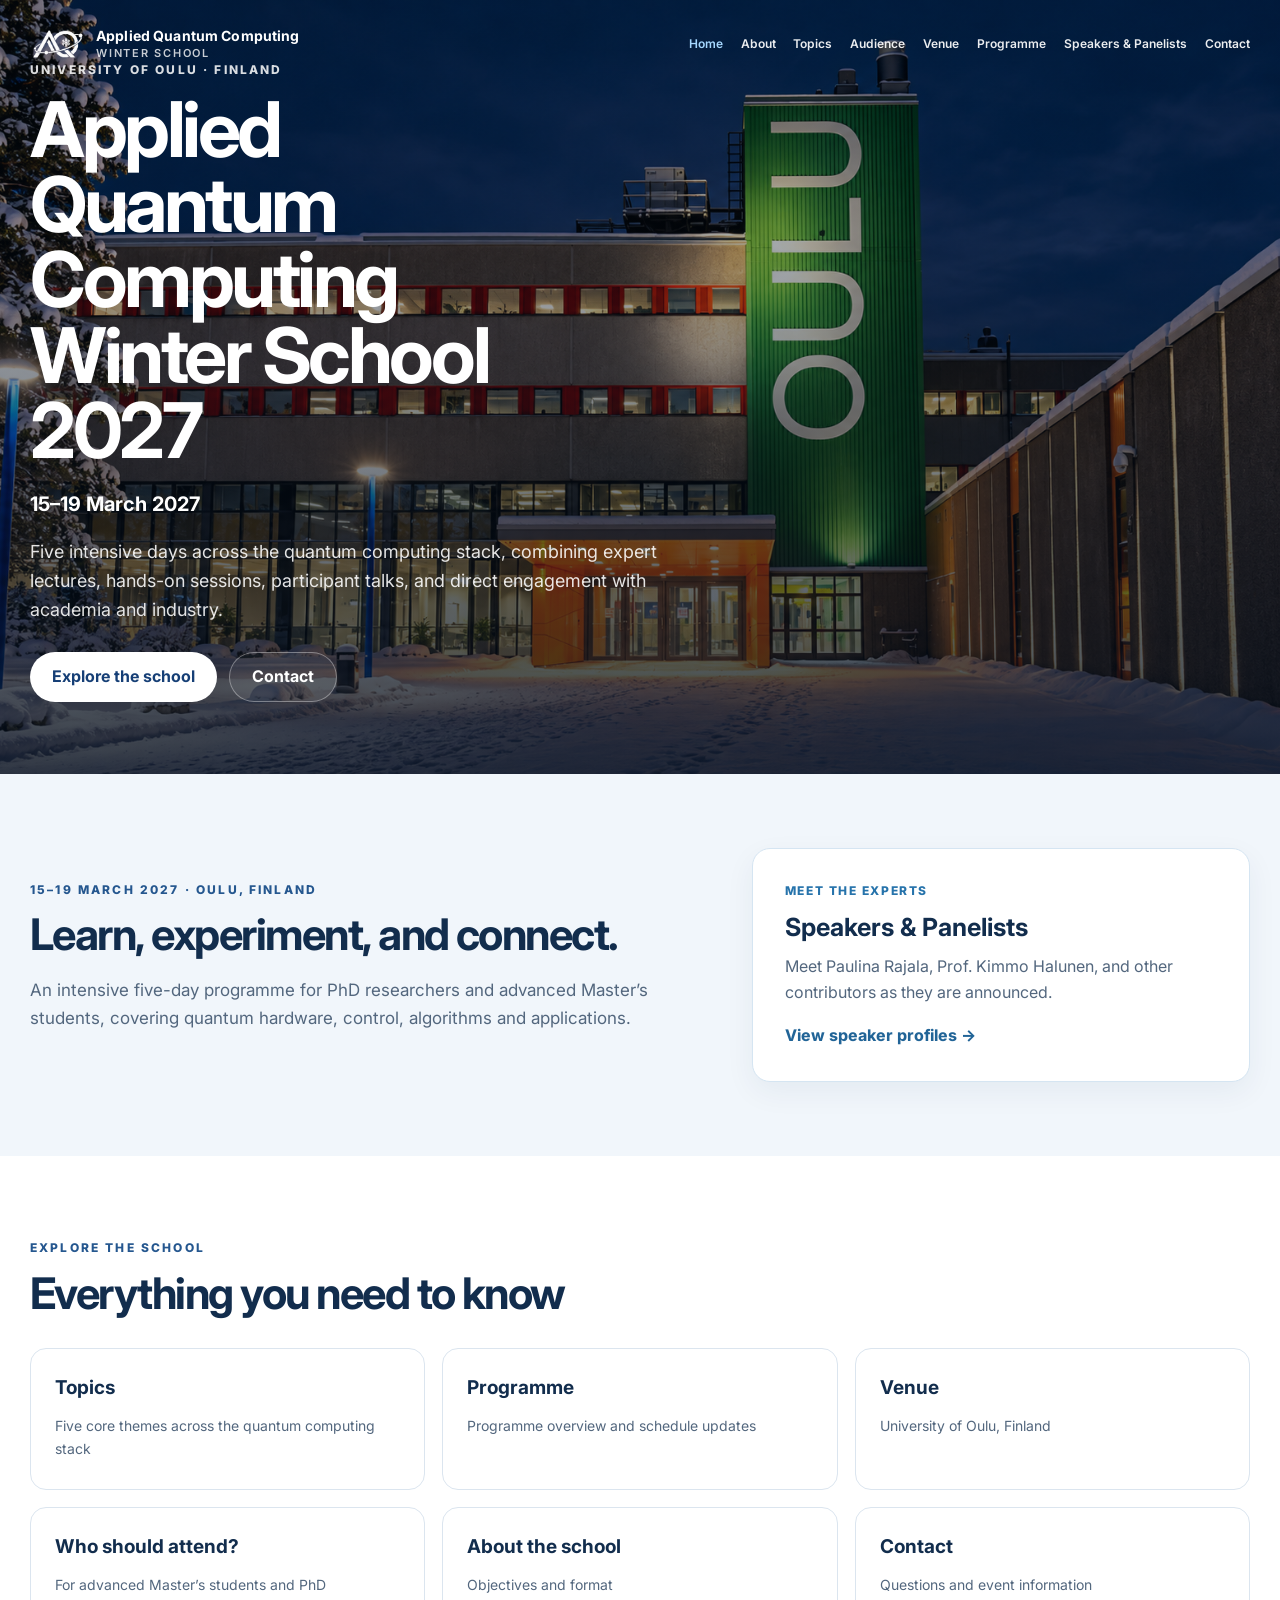
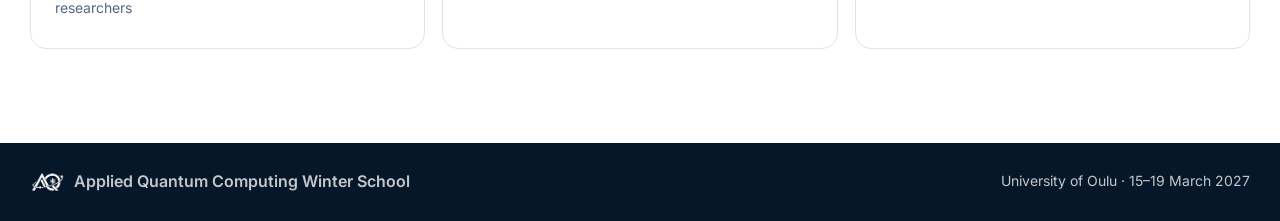
==== commit c0b9d7ef: "Add files via upload" ====
--- a/index.html
+++ b/index.html
@@ -1,34 +1,36 @@
 <!DOCTYPE html>
-
 <html lang="en">
 <head>
-<meta charset="utf-8"/>
-<meta content="width=device-width, initial-scale=1.0" name="viewport"/>
-<meta content="Applied Quantum Computing Winter School, 15–19 March 2027, University of Oulu, Finland." name="description"/>
-<meta content="#07172a" name="theme-color"/>
-<title>Applied Quantum Computing Winter School 2027</title>
-<link href="aq-symbol.png" rel="icon" type="image/png"/>
-<link href="https://fonts.googleapis.com" rel="preconnect"/>
-<link crossorigin="" href="https://fonts.gstatic.com" rel="preconnect"/>
-<link href="https://fonts.googleapis.com/css2?family=Inter:wght@400;500;600;700;800&amp;display=swap" rel="stylesheet"/>
-<link href="styles.css" rel="stylesheet">
-
-</link><link href="site-pages.css" rel="stylesheet"/></head>
-<body>
-<header class="site-header" id="top">
-<div class="container nav-wrap">
-<a aria-label="Applied Quantum Computing Winter School home" class="brand" href="index.html">
-<img alt="AQ" src="aq-symbol.png"/>
-<span>Applied Quantum Computing<br/><small>Winter School</small></span>
-</a>
-<button aria-controls="main-menu" aria-expanded="false" aria-label="Toggle menu" class="menu-toggle" type="button">
-<span></span><span></span><span></span>
-</button>
-<nav aria-label="Main navigation" class="nav-links" id="main-menu"><a aria-current="page" href="index.html">Home</a><a href="about.html">About</a><a href="topics.html">Topics</a><a href="audience.html">Audience</a><a href="venue.html">Venue</a><a href="programme.html">Programme</a><a href="speakers.html">Speakers &amp; Panelists</a><a href="contact.html">Contact</a></nav>
-</div>
-</header>
-<main>
-<section class="hero">
+  <meta charset="UTF-8">
+  <meta name="viewport" content="width=device-width, initial-scale=1.0">
+  <meta name="description" content="Applied Quantum Computing Winter School, 15–19 March 2027, University of Oulu, Finland.">
+  <meta name="theme-color" content="#07172a">
+  <title>Home | Applied Quantum Computing Winter School 2027</title>
+  <link rel="icon" href="aq-symbol.png" type="image/png">
+  <link rel="preconnect" href="https://fonts.googleapis.com">
+  <link rel="preconnect" href="https://fonts.gstatic.com" crossorigin>
+  <link href="https://fonts.googleapis.com/css2?family=Inter:wght@400;500;600;700;800&display=swap" rel="stylesheet">
+  <link rel="stylesheet" href="styles.css">
+  <link rel="stylesheet" href="site-pages.css">
+</head>
+<body class="home-page">
+  <header class="site-header" id="top">
+    <div class="container nav-wrap">
+      <a class="brand" href="index.html" aria-label="Applied Quantum Computing Winter School home"><img src="aq-symbol.png" alt="AQ"><span>Applied Quantum Computing<br><small>Winter School</small></span></a>
+      <button class="menu-toggle" type="button" aria-expanded="false" aria-controls="main-menu" aria-label="Toggle menu"><span></span><span></span><span></span></button>
+      <nav class="nav-links" id="main-menu" aria-label="Main navigation">
+      <a href="index.html" aria-current="page">Home</a>
+<a href="about.html">About</a>
+<a href="topics.html">Topics</a>
+<a href="audience.html">Audience</a>
+<a href="venue.html">Venue</a>
+<a href="programme.html">Programme</a>
+<a href="speakers.html">Speakers &amp; Panelists</a>
+<a href="contact.html">Contact</a>
+      </nav>
+    </div>
+  </header>
+  <main id="main-content"><section class="hero">
 <img alt="University of Oulu campus in winter" class="hero-bg" src="oulu-campus-night.png"/>
 <div class="hero-overlay"></div>
 <div class="container hero-content">
@@ -44,24 +46,16 @@
 </div>
 </div>
 </section>
-
-
-
-
-
-<!-- Speakers & Panelists: add future speakers here as new speaker-card articles. -->
-
-
-<section class="aq-home-links"><div class="container"><p class="section-kicker">Discover the school</p><h2>Explore the Winter School</h2><div class="aq-tiles"><a href="about.html">About</a><a href="topics.html">Topics</a><a href="audience.html">Audience</a><a href="venue.html">Venue</a><a href="programme.html">Programme</a><a href="speakers.html">Speakers &amp; Panelists</a><a href="contact.html">Contact</a></div></div></section></main>
-<footer class="footer">
-<div class="container footer-inner">
-<div class="footer-brand">
-<img alt="AQ" src="aq-symbol.png"/>
-<span>Applied Quantum Computing Winter School</span>
-</div>
-<p>University of Oulu · 15–19 March 2027</p>
-</div>
-</footer>
-<script src="script.js"></script>
+<section class="landing-intro"><div class="container landing-intro-inner"><div><p class="section-kicker">15–19 March 2027 · Oulu, Finland</p><h2>Learn, experiment, and connect.</h2><p>An intensive five-day programme for PhD researchers and advanced Master’s students, covering quantum hardware, control, algorithms and applications.</p></div><a class="landing-feature" href="speakers.html"><span class="feature-eyebrow">Meet the experts</span><strong>Speakers &amp; Panelists</strong><span>Meet Paulina Rajala, Prof. Kimmo Halunen, and other contributors as they are announced.</span><span class="feature-link">View speaker profiles →</span></a></div></section>
+<section class="landing-explore"><div class="container"><p class="section-kicker">Explore the school</p><h2>Everything you need to know</h2><div class="explore-grid">
+<a href="topics.html"><strong>Topics</strong><span>Five core themes across the quantum computing stack</span></a>
+<a href="programme.html"><strong>Programme</strong><span>Programme overview and schedule updates</span></a>
+<a href="venue.html"><strong>Venue</strong><span>University of Oulu, Finland</span></a>
+<a href="audience.html"><strong>Who should attend?</strong><span>For advanced Master’s students and PhD researchers</span></a>
+<a href="about.html"><strong>About the school</strong><span>Objectives and format</span></a>
+<a href="contact.html"><strong>Contact</strong><span>Questions and event information</span></a>
+</div></div></section></main>
+  <footer class="footer"><div class="container footer-inner"><div class="footer-brand"><img src="aq-symbol.png" alt="AQ"><span>Applied Quantum Computing Winter School</span></div><p>University of Oulu · 15–19 March 2027</p></div></footer>
+  <script src="script.js" defer></script>
 </body>
-</html>
+</html>
--- a/site-pages.css
+++ b/site-pages.css
@@ -1,51 +1,84 @@
-/* Addition to the existing Winter School stylesheet: navigation and subpages */
-:root { --aq-ink:#122e50; --aq-blue:#25689d; }
-/* Desktop: prevent the long speaker menu link from crowding the header. */
-@media (min-width: 1061px) {
- .site-header .nav-wrap { display:flex !important; align-items:center !important; justify-content:space-between !important; gap: 16px 24px !important; flex-wrap:wrap !important; padding-top:12px; padding-bottom:12px; }
- .site-header .brand { flex-shrink:0; }
- .site-header .nav-links { display:flex !important; gap:clamp(10px,1.25vw,20px) !important; align-items:center; flex-wrap:wrap; justify-content:flex-end; min-width:0; }
- .site-header .nav-links a { white-space:nowrap; font-size:clamp(.79rem,.92vw,.96rem); }
+/* Dedicated subpage and navigation styles. Keep styles.css unchanged. */
+:root { --page-ink:#122d4d; --page-muted:#53677e; --page-line:#dbe5ef; }
+/* Header is dark on every subpage, and overlaid on the hero only at Home. */
+.inner-page .site-header { position:relative; inset:auto; background:#07172a; }
+.home-page .site-header { position:absolute; inset:0 0 auto; }
+.site-header .nav-wrap { min-height:88px; gap:clamp(14px,2vw,32px); }
+.site-header .brand { min-width:0; }
+.site-header .nav-links { gap:clamp(12px,1.4vw,22px); }
+.site-header .nav-links a { white-space:nowrap; font-size:clamp(12px,.94vw,14px); line-height:1.4; }
+.site-header .nav-links a[aria-current="page"] { color:#a6d8ff; opacity:1; }
+.site-header a:focus-visible, .site-header button:focus-visible, .landing-feature:focus-visible, .explore-grid a:focus-visible { outline:3px solid #94cfff; outline-offset:4px; }
+/* At constrained widths, use a real collapsible menu, never wrapped desktop links. */
+@media(max-width:1199px) {
+ .site-header .menu-toggle { display:block; cursor:pointer; margin-left:auto; }
+ .site-header .nav-wrap { flex-wrap:nowrap; }
+ .site-header .nav-links { display:none; position:absolute; top:calc(100% - 1px); left:16px; right:16px; z-index:50; flex-direction:column; align-items:stretch; gap:0; padding:12px; max-height:calc(100vh - 100px); overflow-y:auto; border:1px solid rgba(255,255,255,.13); border-radius:0 0 16px 16px; background:#07172a; box-shadow:0 16px 34px rgba(0,0,0,.2); }
+ .site-header .nav-links.open { display:flex; }
+ .site-header .nav-links a { font-size:15px; padding:12px 14px; white-space:normal; width:100%; border-radius:8px; }
+ .site-header .nav-links a:hover { background:rgba(255,255,255,.08); }
 }
-@media (max-width:1060px) and (min-width:781px) {
- .site-header .nav-wrap { display:flex; gap:12px; flex-wrap:wrap; padding-top:14px; padding-bottom:14px; }
- .site-header .nav-links { display:flex !important; gap:10px 16px !important; flex-wrap:wrap; align-items:center; }
- .site-header .nav-links a { white-space:nowrap; font-size:.85rem; }
+/* Intro on secondary pages, with no full-screen hero or forced scrolling. */
+.page-banner { background:linear-gradient(120deg,#102b49,#163f67); color:white; padding:58px 0 62px; }
+.page-banner h1 { margin:0 0 12px; max-width:920px; font-size:clamp(36px,5vw,60px); line-height:1.12; letter-spacing:-.035em; }
+.page-banner p:last-child { max-width:780px; color:rgba(255,255,255,.85); font-size:17px; margin:0; }
+.page-body { min-height:52vh; }
+.page-body > .section { padding:76px 0; }
+.page-body .venue-section { background:#0b2039; }
+.page-body .contact-section { background:#f1f6fb; }
+.page-body .programme-status { border:1px solid var(--page-line); background:#f4f8fc; border-radius:18px; padding:28px; }
+.page-body .programme-status span { display:block; color:#2f6a9a; font-size:12px; font-weight:800; letter-spacing:.14em; text-transform:uppercase; }
+.page-body .programme-status strong { display:block; margin:12px 0; color:#112e4e; font-size:24px; }
+.page-body .programme-status p { margin:0; color:var(--page-muted); }
+/* Homepage, with direct navigation to all pages. */
+.home-page .hero { min-height:640px; max-height:790px; height:86svh; }
+.landing-intro { background:#f1f6fb; padding:74px 0; }
+.landing-intro-inner { display:grid; grid-template-columns:1.15fr .85fr; align-items:center; gap:48px; }
+.landing-intro h2, .landing-explore h2 { font-size:clamp(30px,3.4vw,46px); color:var(--page-ink); max-width:650px; }
+.landing-intro p:not(.section-kicker) { color:var(--page-muted); max-width:660px; font-size:17px; }
+.landing-feature { border:1px solid #d5e5f2; display:flex; flex-direction:column; gap:12px; background:white; padding:32px; border-radius:18px; box-shadow:0 10px 30px rgba(14,48,80,.06); transition:transform .18s ease; }
+.landing-feature:hover { transform:translateY(-3px); }
+.feature-eyebrow { font-size:12px; font-weight:800; text-transform:uppercase; letter-spacing:.13em; color:#2673ab; }
+.landing-feature strong { font-size:25px; line-height:1.2; color:var(--page-ink); }
+.landing-feature>span:not(.feature-eyebrow,.feature-link) { color:var(--page-muted); }
+.feature-link { color:#216497; font-weight:750; margin-top:5px; }
+.landing-explore { padding:82px 0 94px; }
+.explore-grid { display:grid; grid-template-columns:repeat(3,minmax(0,1fr)); gap:17px; margin-top:32px; }
+.explore-grid a { display:flex; flex-direction:column; gap:12px; border:1px solid var(--page-line); border-radius:16px; background:#fff; min-height:142px; padding:24px; transition:border-color .18s ease,transform .18s ease; }
+.explore-grid a:hover { border-color:#5f9bc3; transform:translateY(-2px); }
+.explore-grid strong { color:var(--page-ink); font-size:19px; }
+.explore-grid span { color:var(--page-muted); font-size:14px; }
+/* Same image frame and proportions for portrait and landscape source photos. */
+.speakers-content { padding:72px 0 90px; background:#f5f8fc; }
+.speakers-intro { max-width:760px; margin-bottom:32px; }
+.speakers-intro h2 { color:var(--page-ink); font-size:clamp(30px,3.5vw,44px); }
+.speakers-intro>p:last-child { color:var(--page-muted); }
+.speaker-list { display:grid; gap:26px; }
+.person-card { display:grid; grid-template-columns:minmax(230px,310px) minmax(0,1fr); align-items:stretch; background:#fff; border:1px solid var(--page-line); border-radius:20px; overflow:hidden; box-shadow:0 8px 28px rgba(15,48,84,.05); }
+.person-photo { background:#e5edf5; height:100%; min-height:360px; display:flex; align-items:center; justify-content:center; overflow:hidden; padding:15px; }
+.person-photo img { display:block; position:static; width:100%; height:100%; max-width:none; max-height:none; object-fit:cover; object-position:center 35%; border-radius:8px; }
+.person-card:nth-child(2) .person-photo img { object-position:74% 43%; }
+.person-copy { padding:clamp(24px,3.3vw,43px); }
+.person-copy h3 { font-size:clamp(25px,2.5vw,31px); margin:0 0 8px; color:var(--page-ink); }
+.person-role { color:#235b87; font-weight:700; margin-bottom:22px; line-height:1.55; }
+.person-copy p:not(.person-role) { font-size:15px; color:#43566c; line-height:1.82; margin:0 0 16px; }
+.person-copy p:last-child { margin-bottom:0; }
+@media(max-width:850px) {
+ .landing-intro-inner { grid-template-columns:1fr; gap:22px; }
+ .explore-grid { grid-template-columns:repeat(2,minmax(0,1fr)); }
+ .person-card { grid-template-columns:1fr; }
+ .person-photo { height:320px; min-height:0; }
+ .person-photo img { max-height:none; }
 }
-.site-header .nav-links a[aria-current="page"] { color:#81ceff; }
-.aq-page-shell { min-height:calc(100vh - 245px); background:#f4f8fc; color:#203a59; padding:clamp(50px,7vw,95px) 0; }
-.aq-page-shell .container { max-width:1180px; }
-.aq-page-heading { margin-bottom:34px; }
-.aq-page-heading .section-kicker { color:#367cae; font-weight:700; }
-.aq-page-heading h1 { margin:9px 0 14px; font-size:clamp(2.2rem,4vw,3.5rem); line-height:1.12; color:#102b4a; }
-.aq-page-heading p { max-width:760px; line-height:1.7; color:#53677d; }
-.aq-page-shell .section { padding:0 !important; background:transparent !important; }
-.aq-page-shell .section .container { width:100%; }
-.aq-page-shell .section-heading h2 { color:#102b4a; }
-.aq-page-shell .venue-section { color:#1a3452; }
-.aq-page-shell .venue-copy h2,.aq-page-shell .venue-copy p,.aq-page-shell .feature-list { color:#173758; }
-.aq-page-shell .contact-section { background:transparent; }
-.aq-page-shell .contact-section h2 { color:#102b4a; }
-.aq-page-shell .contact-links a { background:#fff; }
-.aq-home-links { padding:60px 20px 75px; background:#f4f8fc; }
-.aq-home-links .container { max-width:1120px; }
-.aq-home-links h2 { color:#102b4a; font-size:clamp(1.9rem,3vw,2.6rem); margin-bottom:24px; }
-.aq-tiles { display:grid; grid-template-columns:repeat(3,minmax(0,1fr)); gap:16px; }
-.aq-tiles a { display:block; text-decoration:none; border:1px solid #dce8f2; border-radius:14px; padding:24px; background:white; color:#133a63; font-weight:700; box-shadow:0 6px 24px rgba(17,46,79,.04); }
-.aq-tiles a:hover,.aq-tiles a:focus-visible { border-color:#4a91c5; transform:translateY(-2px); }
-/* Speakers: portrait and landscape are both shown fully. */
-.aq-page-shell #speakers .speaker-heading { max-width:760px; margin-bottom:28px; }
-.aq-page-shell #speakers .speaker-heading h2 { color:#102b4a; }
-.aq-page-shell #speakers .speaker-heading>p:last-child { color:#52647b; line-height:1.7; }
-.aq-page-shell #speakers .speaker-grid { display:grid; grid-template-columns:repeat(2,minmax(0,1fr)); gap:24px; align-items:stretch; }
-.aq-page-shell #speakers .speaker-card { background:#fff; border:1px solid #dfe8f1; border-radius:18px; overflow:hidden; min-width:0; box-shadow:0 9px 30px rgba(11,40,71,.06); }
-.aq-page-shell #speakers .speaker-card-inner { display:flex; flex-direction:column; height:100%; }
-.aq-page-shell #speakers .speaker-photo { width:100%; height:300px; min-height:0; padding:14px; display:flex; align-items:center; justify-content:center; background:#e7eff6; }
-.aq-page-shell #speakers .speaker-photo img { display:block; position:static !important; max-width:100%; max-height:100%; width:auto !important; height:auto !important; object-fit:contain !important; border-radius:6px; }
-.aq-page-shell #speakers .speaker-info { padding:26px 28px 32px; }
-.aq-page-shell #speakers .speaker-label { display:inline-block; color:#1c5b91; background:#e8f2fb; padding:6px 12px; border-radius:40px; margin-bottom:15px; font-size:.74rem; font-weight:700; }
-.aq-page-shell #speakers .speaker-info h3 { color:#102b4a; font-size:1.45rem; margin:0 0 8px; }
-.aq-page-shell #speakers .speaker-role { color:#315c81; font-weight:600; line-height:1.55; margin:0 0 18px; }
-.aq-page-shell #speakers .speaker-bio { color:#42536a; line-height:1.76; margin:0 0 14px; }
-@media(max-width:840px) { .aq-tiles { grid-template-columns:repeat(2,minmax(0,1fr)); } .aq-page-shell #speakers .speaker-grid { grid-template-columns:1fr; } }
-@media(max-width:540px) { .aq-tiles { grid-template-columns:1fr; } .aq-page-shell #speakers .speaker-photo { height:270px; } .aq-page-shell #speakers .speaker-info { padding:22px; } }
+@media(max-width:620px) {
+ .page-banner { padding:42px 0 45px; }
+ .page-banner p:last-child { font-size:15px; }
+ .page-body > .section { padding:54px 0; }
+ .landing-intro,.landing-explore { padding:55px 0; }
+ .explore-grid { grid-template-columns:1fr; }
+ .explore-grid a { min-height:108px; }
+ .speakers-content { padding:52px 0; }
+ .person-photo { height:270px; }
+ .person-copy { padding:23px; }
+}
+@media(prefers-reduced-motion:reduce) { .landing-feature,.explore-grid a { transition:none; } }
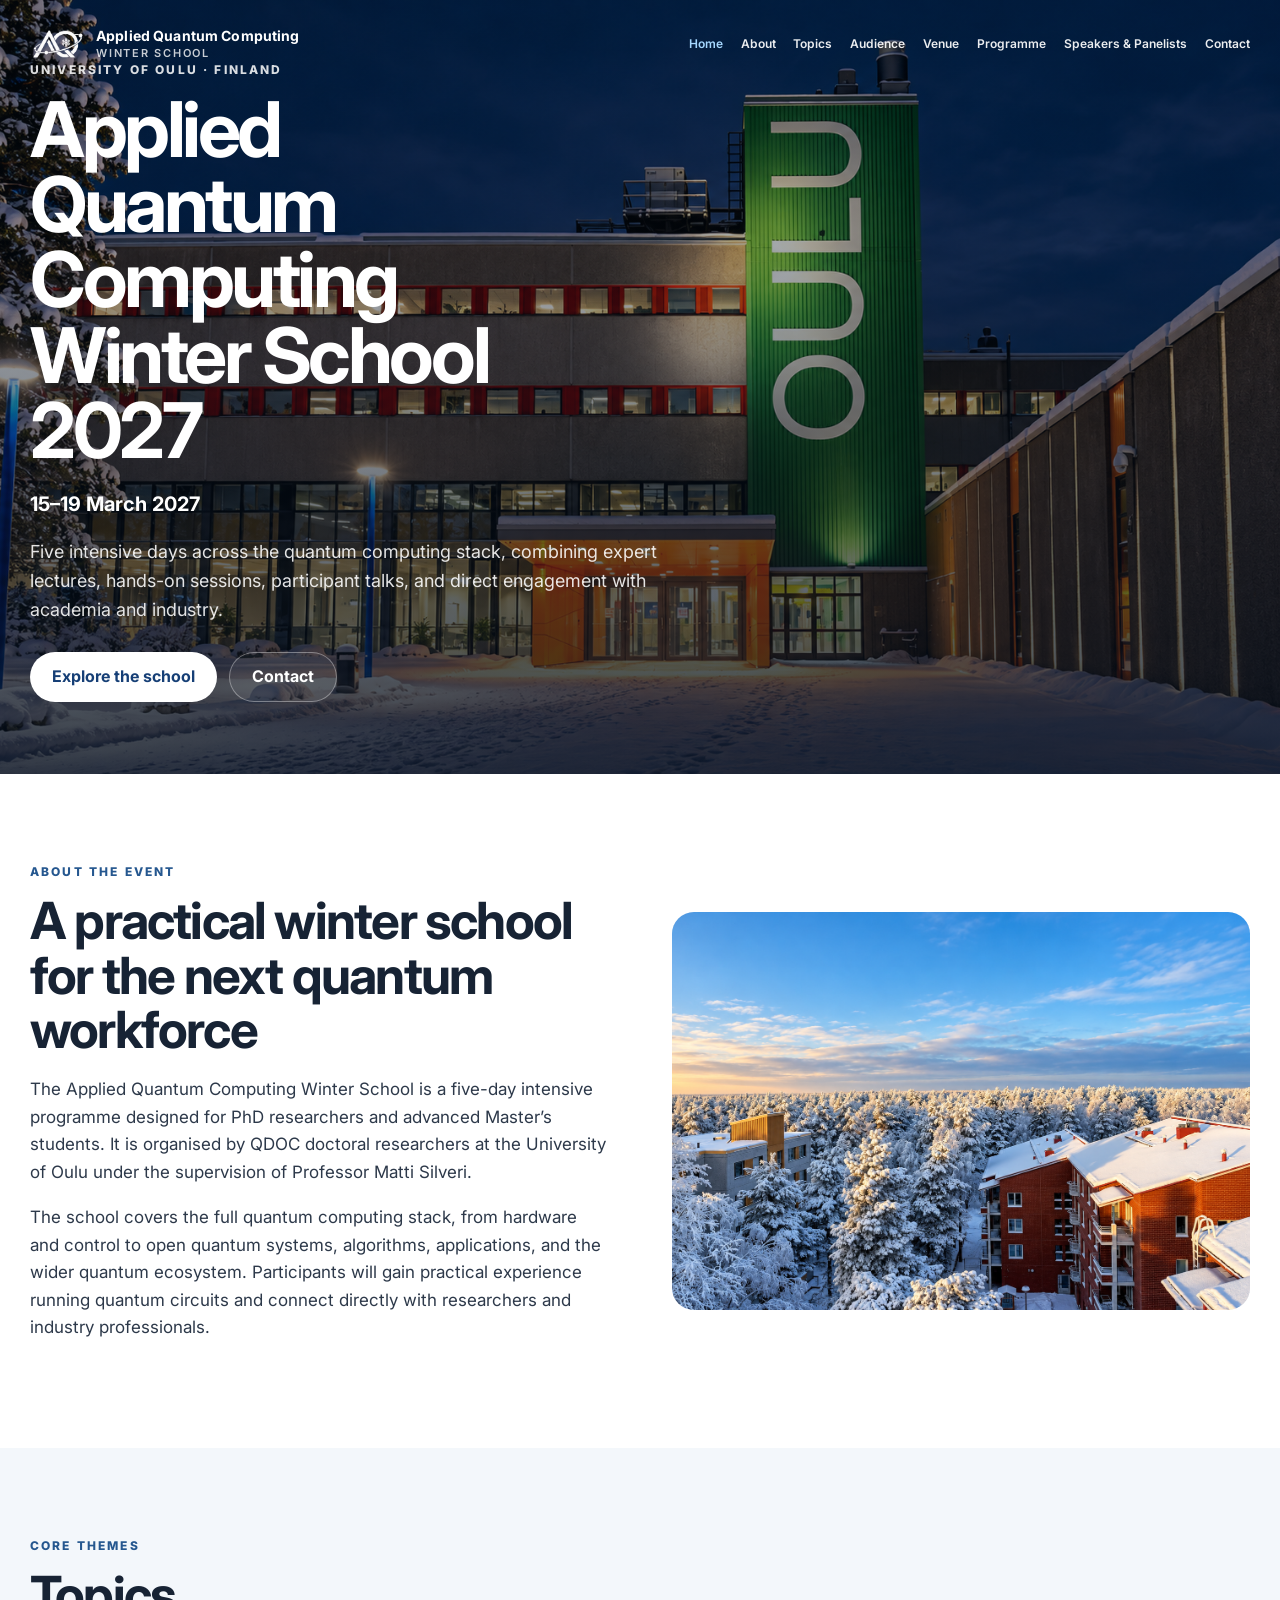
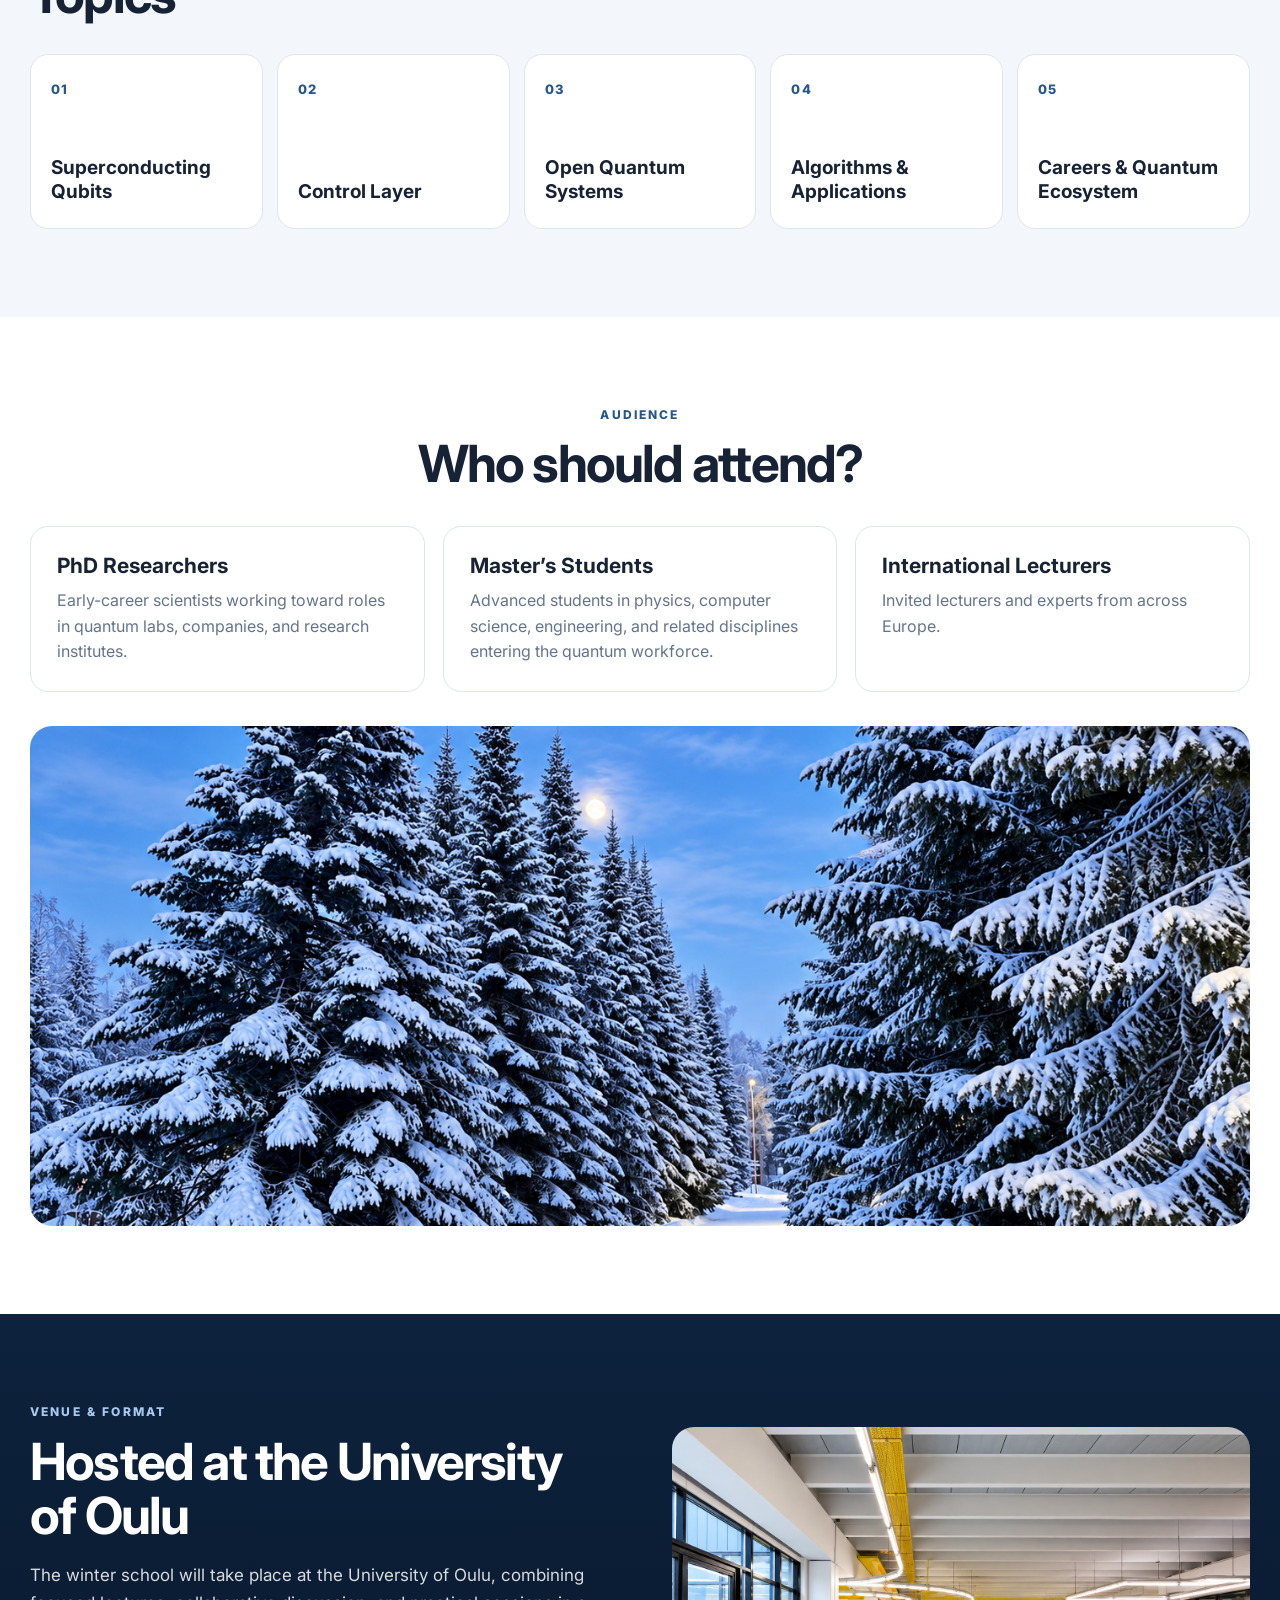
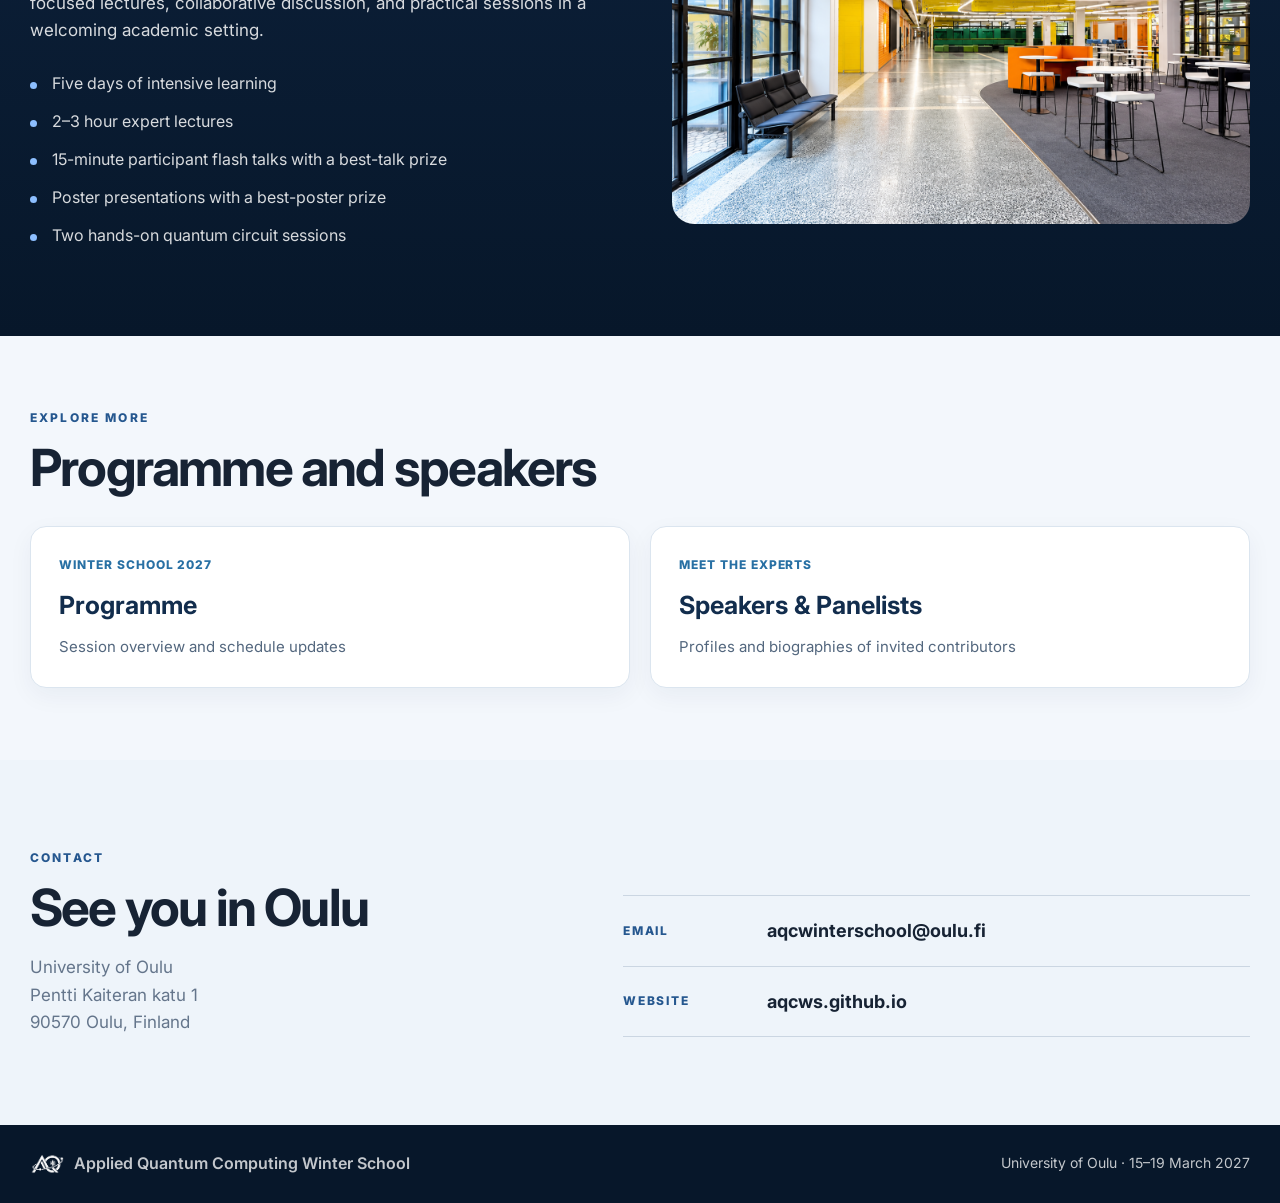
==== commit 92b898cf: "Add files via upload" ====
--- a/index.html
+++ b/index.html
@@ -1,36 +1,27 @@
 <!DOCTYPE html>
 <html lang="en">
 <head>
-  <meta charset="UTF-8">
-  <meta name="viewport" content="width=device-width, initial-scale=1.0">
-  <meta name="description" content="Applied Quantum Computing Winter School, 15–19 March 2027, University of Oulu, Finland.">
-  <meta name="theme-color" content="#07172a">
-  <title>Home | Applied Quantum Computing Winter School 2027</title>
-  <link rel="icon" href="aq-symbol.png" type="image/png">
-  <link rel="preconnect" href="https://fonts.googleapis.com">
-  <link rel="preconnect" href="https://fonts.gstatic.com" crossorigin>
-  <link href="https://fonts.googleapis.com/css2?family=Inter:wght@400;500;600;700;800&display=swap" rel="stylesheet">
-  <link rel="stylesheet" href="styles.css">
-  <link rel="stylesheet" href="site-pages.css">
+<meta charset="utf-8"/>
+<meta content="width=device-width, initial-scale=1.0" name="viewport"/>
+<meta content="Applied Quantum Computing Winter School, 15–19 March 2027, University of Oulu, Finland." name="description"/>
+<meta content="#07172a" name="theme-color"/>
+<title>Applied Quantum Computing Winter School 2027</title>
+<link href="aq-symbol.png" rel="icon" type="image/png"/>
+<link href="https://fonts.googleapis.com" rel="preconnect"/>
+<link crossorigin="" href="https://fonts.gstatic.com" rel="preconnect"/>
+<link href="https://fonts.googleapis.com/css2?family=Inter:wght@400;500;600;700;800&amp;display=swap" rel="stylesheet"/>
+<link href="styles.css" rel="stylesheet"/>
+<link href="site-pages.css" rel="stylesheet"/>
 </head>
 <body class="home-page">
-  <header class="site-header" id="top">
-    <div class="container nav-wrap">
-      <a class="brand" href="index.html" aria-label="Applied Quantum Computing Winter School home"><img src="aq-symbol.png" alt="AQ"><span>Applied Quantum Computing<br><small>Winter School</small></span></a>
-      <button class="menu-toggle" type="button" aria-expanded="false" aria-controls="main-menu" aria-label="Toggle menu"><span></span><span></span><span></span></button>
-      <nav class="nav-links" id="main-menu" aria-label="Main navigation">
-      <a href="index.html" aria-current="page">Home</a>
-<a href="about.html">About</a>
-<a href="topics.html">Topics</a>
-<a href="audience.html">Audience</a>
-<a href="venue.html">Venue</a>
-<a href="programme.html">Programme</a>
-<a href="speakers.html">Speakers &amp; Panelists</a>
-<a href="contact.html">Contact</a>
-      </nav>
-    </div>
-  </header>
-  <main id="main-content"><section class="hero">
+<header class="site-header" id="top">
+<div class="container nav-wrap">
+<a aria-label="Applied Quantum Computing Winter School home" class="brand" href="index.html"><img alt="AQ" src="aq-symbol.png"/><span>Applied Quantum Computing<br/><small>Winter School</small></span></a>
+<button aria-controls="main-menu" aria-expanded="false" aria-label="Toggle menu" class="menu-toggle" type="button"><span></span><span></span><span></span></button>
+<nav aria-label="Main navigation" class="nav-links" id="main-menu"><a aria-current="page" href="index.html">Home</a><a href="index.html#about">About</a><a href="index.html#topics">Topics</a><a href="index.html#audience">Audience</a><a href="index.html#venue">Venue</a><a href="programme.html">Programme</a><a href="speakers.html">Speakers &amp; Panelists</a><a href="index.html#contact">Contact</a></nav>
+</div>
+</header>
+<main id="main-content"><section class="hero">
 <img alt="University of Oulu campus in winter" class="hero-bg" src="oulu-campus-night.png"/>
 <div class="hero-overlay"></div>
 <div class="container hero-content">
@@ -40,22 +31,93 @@
 <p class="hero-date">15–19 March 2027</p>
 <p class="hero-lead">Five intensive days across the quantum computing stack, combining expert lectures, hands-on sessions, participant talks, and direct engagement with academia and industry.</p>
 <div class="hero-actions">
-<a class="btn btn-light" href="about.html">Explore the school</a>
-<a class="btn btn-ghost" href="contact.html">Contact</a>
+<a class="btn btn-light" href="#about">Explore the school</a>
+<a class="btn btn-ghost" href="#contact">Contact</a>
 </div>
 </div>
 </div>
-</section>
-<section class="landing-intro"><div class="container landing-intro-inner"><div><p class="section-kicker">15–19 March 2027 · Oulu, Finland</p><h2>Learn, experiment, and connect.</h2><p>An intensive five-day programme for PhD researchers and advanced Master’s students, covering quantum hardware, control, algorithms and applications.</p></div><a class="landing-feature" href="speakers.html"><span class="feature-eyebrow">Meet the experts</span><strong>Speakers &amp; Panelists</strong><span>Meet Paulina Rajala, Prof. Kimmo Halunen, and other contributors as they are announced.</span><span class="feature-link">View speaker profiles →</span></a></div></section>
-<section class="landing-explore"><div class="container"><p class="section-kicker">Explore the school</p><h2>Everything you need to know</h2><div class="explore-grid">
-<a href="topics.html"><strong>Topics</strong><span>Five core themes across the quantum computing stack</span></a>
-<a href="programme.html"><strong>Programme</strong><span>Programme overview and schedule updates</span></a>
-<a href="venue.html"><strong>Venue</strong><span>University of Oulu, Finland</span></a>
-<a href="audience.html"><strong>Who should attend?</strong><span>For advanced Master’s students and PhD researchers</span></a>
-<a href="about.html"><strong>About the school</strong><span>Objectives and format</span></a>
-<a href="contact.html"><strong>Contact</strong><span>Questions and event information</span></a>
-</div></div></section></main>
-  <footer class="footer"><div class="container footer-inner"><div class="footer-brand"><img src="aq-symbol.png" alt="AQ"><span>Applied Quantum Computing Winter School</span></div><p>University of Oulu · 15–19 March 2027</p></div></footer>
-  <script src="script.js" defer></script>
+</section><section class="section" id="about">
+<div class="container two-col about-grid">
+<div class="copy-block">
+<p class="section-kicker">About the event</p>
+<h2>A practical winter school for the next quantum workforce</h2>
+<p>The Applied Quantum Computing Winter School is a five-day intensive programme designed for PhD researchers and advanced Master’s students. It is organised by QDOC doctoral researchers at the University of Oulu under the supervision of Professor Matti Silveri.</p>
+<p>The school covers the full quantum computing stack, from hardware and control to open quantum systems, algorithms, applications, and the wider quantum ecosystem. Participants will gain practical experience running quantum circuits and connect directly with researchers and industry professionals.</p>
+</div>
+<figure class="photo-frame about-photo">
+<img alt="Winter landscape in Oulu" src="oulu-snow-panorama.png"/>
+</figure>
+</div>
+</section><section class="section section-soft" id="topics">
+<div class="container">
+<div class="section-heading">
+<p class="section-kicker">Core themes</p>
+<h2>Topics</h2>
+</div>
+<div class="topics-grid">
+<article class="topic-card"><span>01</span><h3>Superconducting Qubits</h3></article>
+<article class="topic-card"><span>02</span><h3>Control Layer</h3></article>
+<article class="topic-card"><span>03</span><h3>Open Quantum Systems</h3></article>
+<article class="topic-card"><span>04</span><h3>Algorithms &amp; Applications</h3></article>
+<article class="topic-card"><span>05</span><h3>Careers &amp; Quantum Ecosystem</h3></article>
+</div>
+</div>
+</section><section class="section" id="audience">
+<div class="container">
+<div class="section-heading center-heading">
+<p class="section-kicker">Audience</p>
+<h2>Who should attend?</h2>
+</div>
+<div class="audience-grid">
+<article class="audience-card">
+<h3>PhD Researchers</h3>
+<p>Early-career scientists working toward roles in quantum labs, companies, and research institutes.</p>
+</article>
+<article class="audience-card">
+<h3>Master’s Students</h3>
+<p>Advanced students in physics, computer science, engineering, and related disciplines entering the quantum workforce.</p>
+</article>
+<article class="audience-card">
+<h3>International Lecturers</h3>
+<p>Invited lecturers and experts from across Europe.</p>
+</article>
+</div>
+<figure class="wide-photo">
+<img alt="Snow-covered forest path in Oulu" src="oulu-forest-path.png"/>
+</figure>
+</div>
+</section><section class="section venue-section" id="venue">
+<div class="container two-col venue-grid">
+<div class="copy-block venue-copy">
+<p class="section-kicker light">Venue &amp; format</p>
+<h2>Hosted at the University of Oulu</h2>
+<p>The winter school will take place at the University of Oulu, combining focused lectures, collaborative discussion, and practical sessions in a welcoming academic setting.</p>
+<ul class="feature-list">
+<li>Five days of intensive learning</li>
+<li>2–3 hour expert lectures</li>
+<li>15-minute participant flash talks with a best-talk prize</li>
+<li>Poster presentations with a best-poster prize</li>
+<li>Two hands-on quantum circuit sessions</li>
+</ul>
+</div>
+<figure class="photo-frame venue-photo">
+<img alt="Interior at the University of Oulu" src="oulu-university-interior.png"/>
+</figure>
+</div>
+</section><section aria-label="Explore more" class="section hybrid-links"><div class="container"><div class="section-heading"><p class="section-kicker">Explore more</p><h2>Programme and speakers</h2></div><div class="hybrid-links-grid"><a href="programme.html"><span>Winter School 2027</span><strong>Programme</strong><small>Session overview and schedule updates</small></a><a href="speakers.html"><span>Meet the experts</span><strong>Speakers &amp; Panelists</strong><small>Profiles and biographies of invited contributors</small></a></div></div></section><section class="section contact-section" id="contact">
+<div class="container contact-inner">
+<div>
+<p class="section-kicker">Contact</p>
+<h2>See you in Oulu</h2>
+<p class="contact-address">University of Oulu<br/>Pentti Kaiteran katu 1<br/>90570 Oulu, Finland</p>
+</div>
+<div class="contact-links">
+<a href="mailto:aqcwinterschool@oulu.fi"><span>Email</span><strong>aqcwinterschool@oulu.fi</strong></a>
+<a href="https://aqcws.github.io"><span>Website</span><strong>aqcws.github.io</strong></a>
+</div>
+</div>
+</section></main>
+<footer class="footer"><div class="container footer-inner"><div class="footer-brand"><img alt="AQ" src="aq-symbol.png"/><span>Applied Quantum Computing Winter School</span></div><p>University of Oulu · 15–19 March 2027</p></div></footer>
+<script defer="" src="script.js"></script>
 </body>
 </html>
--- a/site-pages.css
+++ b/site-pages.css
@@ -82,3 +82,16 @@
  .person-copy { padding:23px; }
 }
 @media(prefers-reduced-motion:reduce) { .landing-feature,.explore-grid a { transition:none; } }
+
+/* Hybrid structure: the homepage contains the five informational sections. */
+html { scroll-behavior:smooth; scroll-padding-top:88px; }
+#about, #topics, #audience, #venue, #contact { scroll-margin-top:88px; }
+.hybrid-links { background:#f3f7fc; padding:72px 0; }
+.hybrid-links-grid { display:grid; grid-template-columns:repeat(2,minmax(0,1fr)); gap:20px; }
+.hybrid-links-grid a { display:flex; flex-direction:column; gap:10px; background:#fff; border:1px solid #dbe5ef; border-radius:16px; padding:28px; box-shadow:0 8px 24px rgba(15,48,84,.05); }
+.hybrid-links-grid a span { font-size:12px; font-weight:800; letter-spacing:.08em; text-transform:uppercase; color:#2870a4; }
+.hybrid-links-grid a strong { font-size:25px; color:#122d4d; }
+.hybrid-links-grid a small { font-size:15px; color:#53677e; }
+@media(max-width:620px) { .hybrid-links-grid { grid-template-columns:1fr; } .hybrid-links { padding:50px 0; } }
+/* The face-aware crop only affects Kimmo's photograph. */
+.person-card:nth-child(2) .person-photo img { object-position:52% 30%; transform:scale(1.35); transform-origin:center 32%; }
